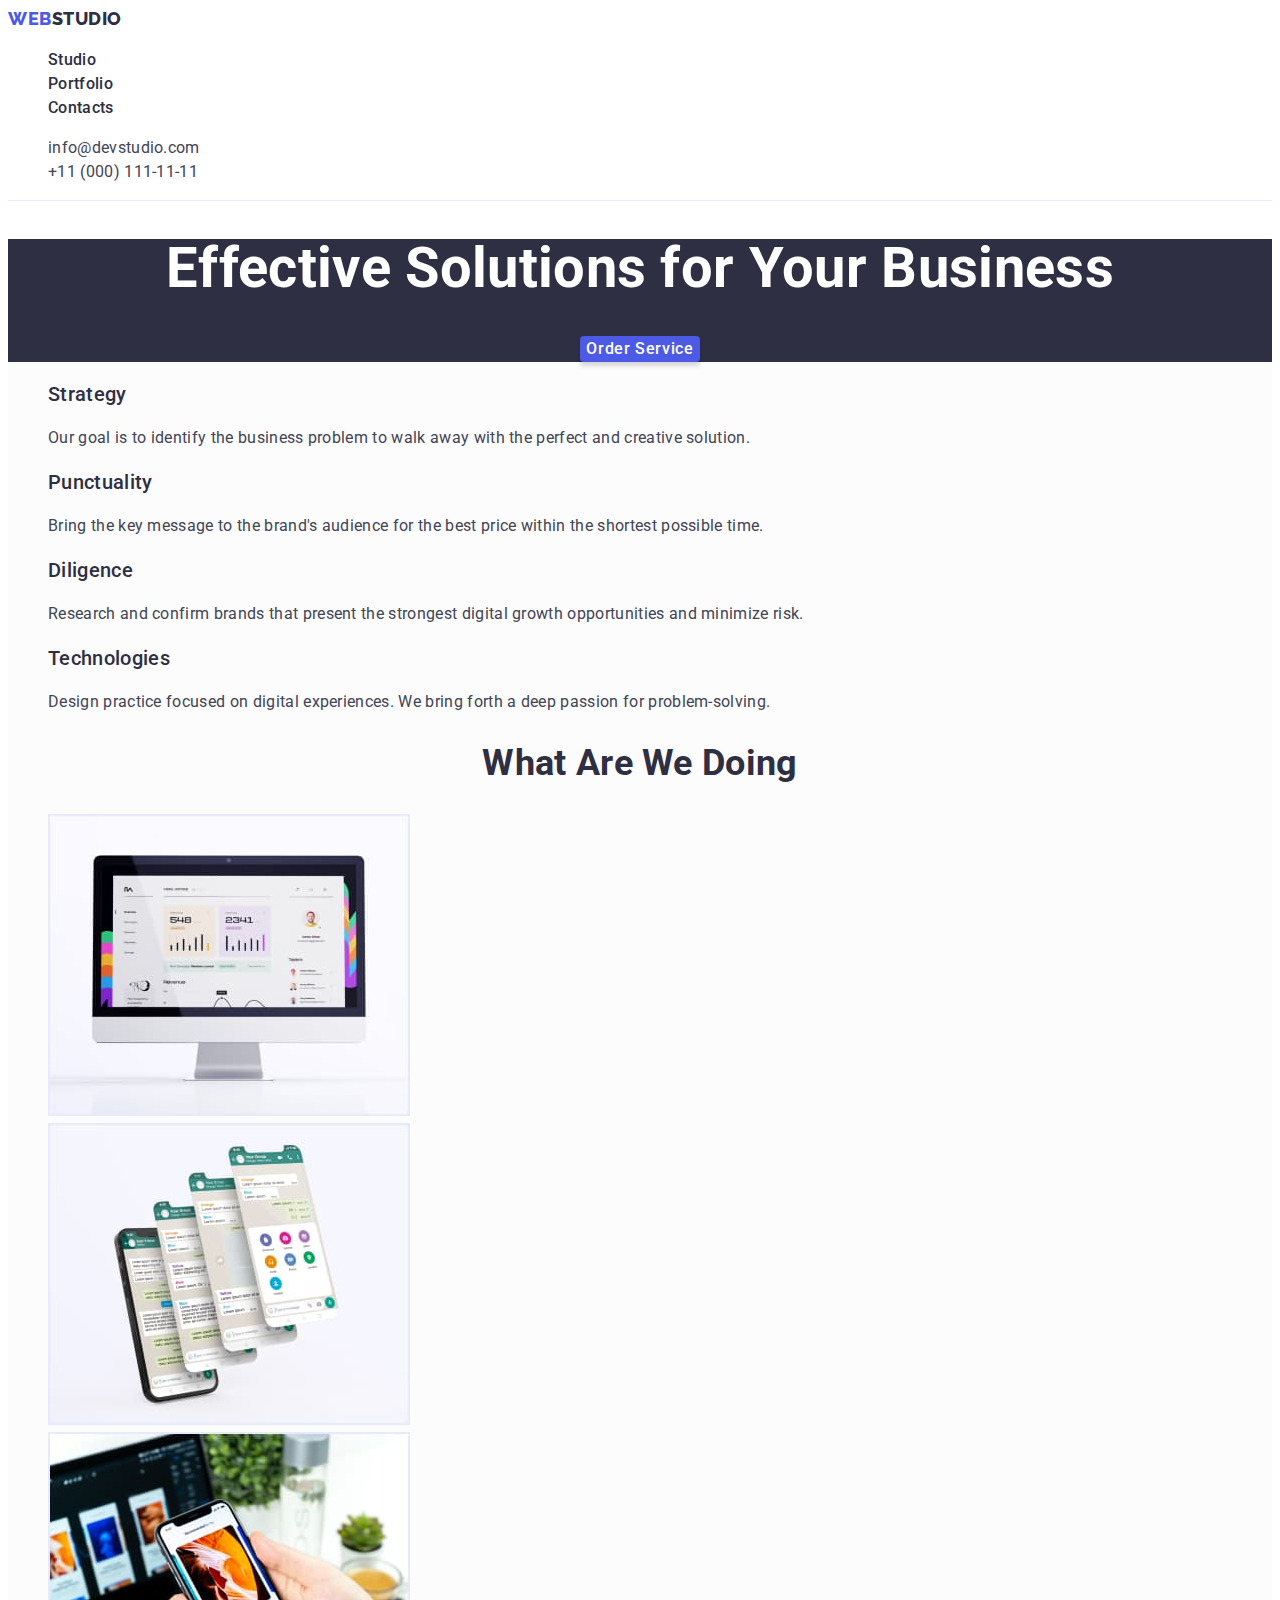
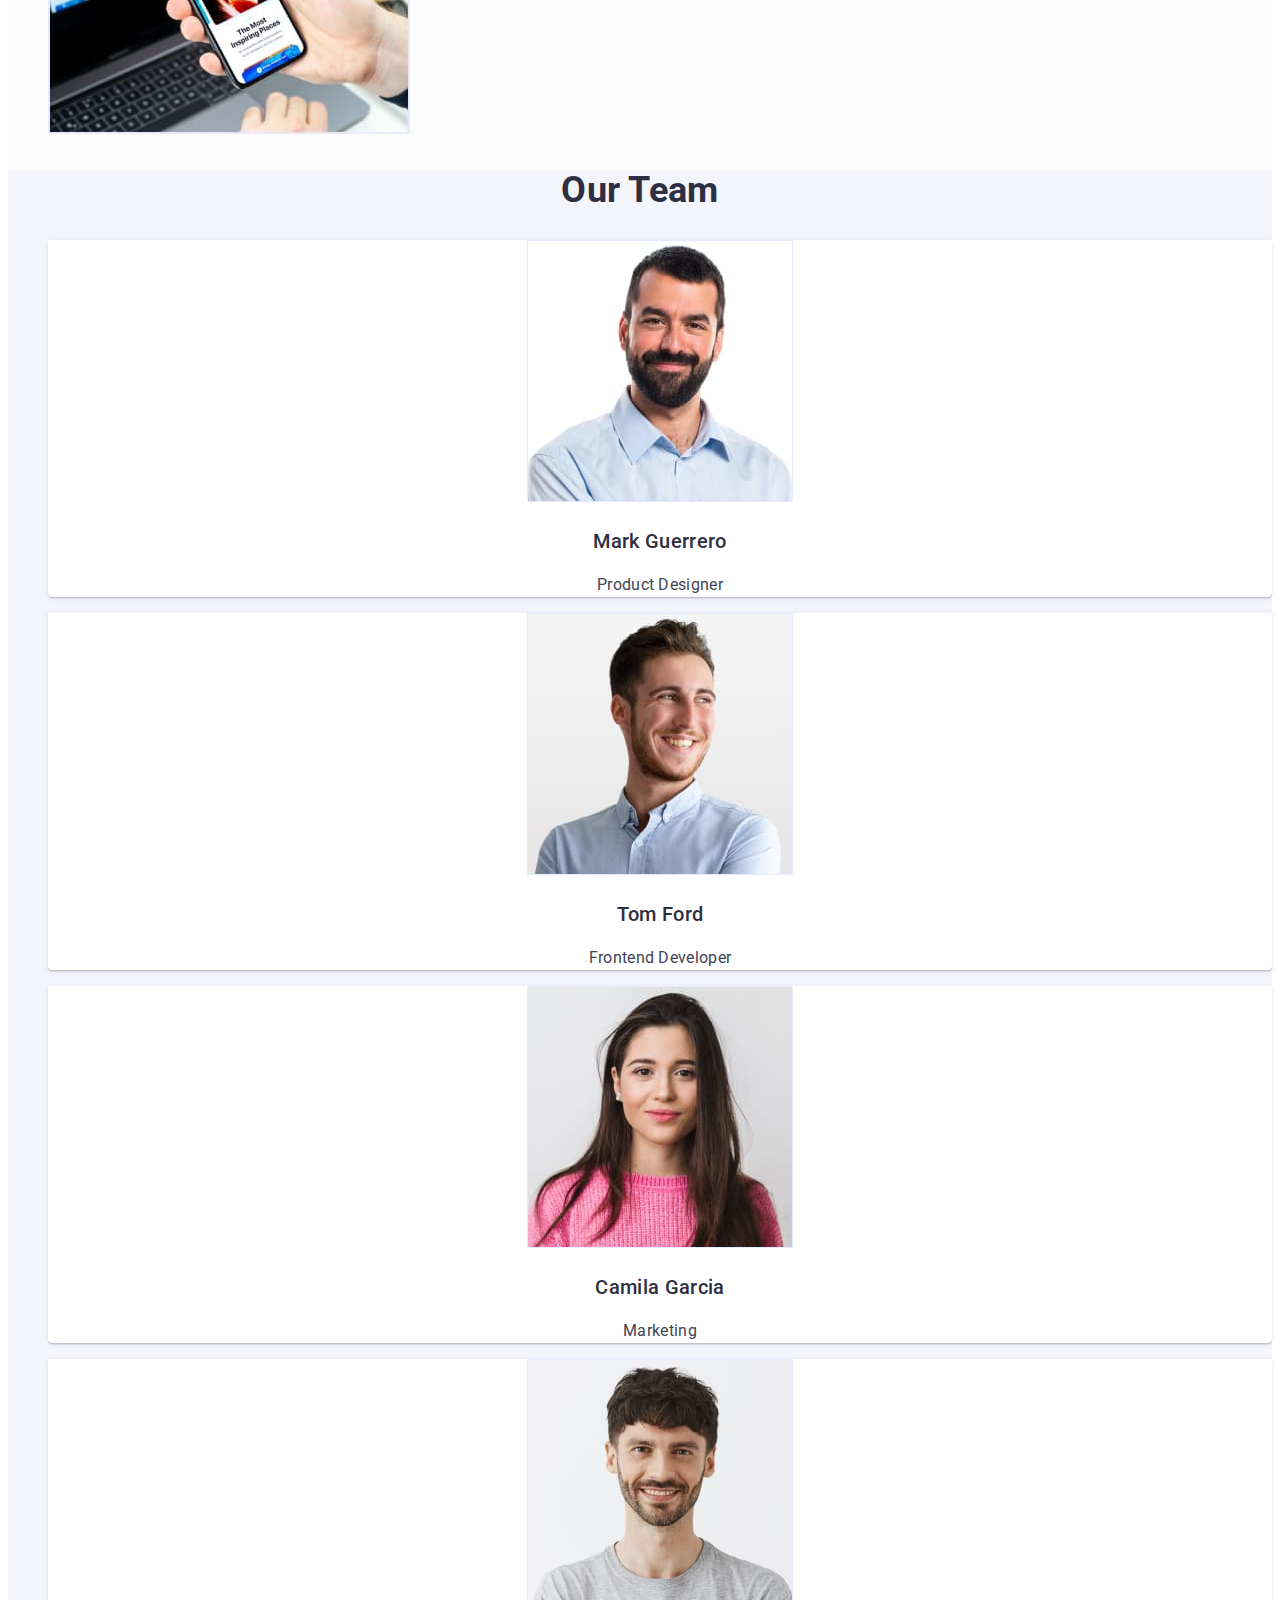
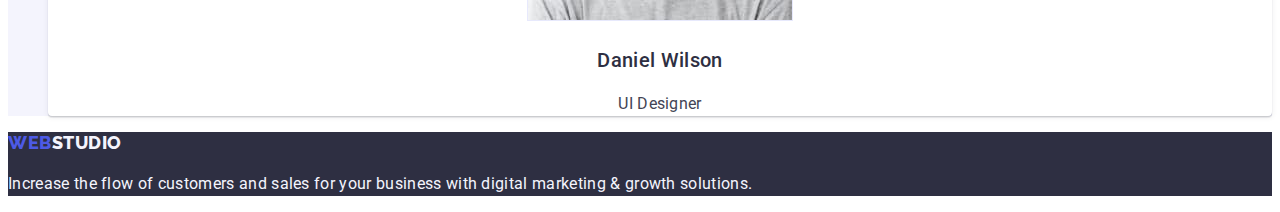
==== index.html @ 69d9c448 "Add "alt" to pictures (Portfolio)" ====
<!DOCTYPE html>
<html lang="en">
  <head>
    <meta charset="UTF-8" />
    <meta http-equiv="X-UA-Compatible" content="IE=edge" />
    <meta name="viewport" content="width=device-width, initial-scale=1.0" />
    <link href="./css/styles.css" rel="stylesheet" type="text/css" />
    <link href="./portfolio.html" rel="next" type="text/html" />
    <link
      href="https://fonts.googleapis.com/css2?family=Raleway:wght@800&family=Roboto:wght@400;500;700;900&display=swap"
      rel="stylesheet"
    />
    <title>Студія</title>
  </head>
  <body>
    <header>
      <nav>
        <a class="logo-name" href="./index.html"
          >Web<span class="logo-dark-color1">Studio</span></a
        >
        <ul>
          <li>
            <a class="link-pages" href="./index.html">Studio</a>
          </li>
          <li>
            <a class="link-pages" target="_blank" href="./portfolio.html"
              >Portfolio</a
            >
          </li>
          <li>
            <a class="link-pages" href="./index.html">Contacts</a>
          </li>
        </ul>
      </nav>
      <address>
        <ul>
          <li>
            <a class="link-address" href="mailto:info@devstudio.com"
              >info@devstudio.com</a
            >
          </li>
          <li>
            <a class="link-address" href="tel:+110001111111"
              >+11 (000) 111-11-11</a
            >
          </li>
        </ul>
      </address>
    </header>
    <main>
      <section class="section-1">
        <h1 class="title-first">Effective Solutions for Your Business</h1>
        <button class="button order-service" type="button">
          Order Service
        </button>
      </section>
      <section>
        <h2 hidden>Advantages</h2>
        <ul>
          <li>
            <h3>Strategy</h3>
            <p>
              Our goal is to identify the business problem to walk away with the
              perfect and creative solution.
            </p>
          </li>
          <li>
            <h3>Punctuality</h3>
            <p>
              Bring the key message to the brand's audience for the best price
              within the shortest possible time.
            </p>
          </li>
          <li>
            <h3>Diligence</h3>
            <p>
              Research and confirm brands that present the strongest digital
              growth opportunities and minimize risk.
            </p>
          </li>
          <li>
            <h3>Technologies</h3>
            <p>
              Design practice focused on digital experiences. We bring forth a
              deep passion for problem-solving.
            </p>
          </li>
        </ul>
      </section>
      <section>
        <h2>What are we doing</h2>
        <ul>
          <li>
            <img
              src="./images/proposal1.jpg"
              alt="A website with graphs is open on the monitor"
              width="360"
              height="300"
            />
          </li>
          <li>
            <img
              src="./images/proposal2.jpg"
              alt="Four screens of phones with chat correspondence"
              width="360"
              height="300"
            />
          </li>
          <li>
            <img
              src="./images/proposal3.jpg"
              alt="A phone with an open application and a laptop with an open website"
              width="360"
              height="300"
            />
          </li>
        </ul>
      </section>
      <section class="team">
        <h2>Our team</h2>
        <ul>
          <li class="team-cards">
            <img
              src="./images/team1.jpg"
              alt="Mark Guerrero"
              width="264"
              height="260"
            />
            <h3>Mark Guerrero</h3>
            <p>Product Designer</p>
          </li>
          <li class="team-cards">
            <img
              src="./images/team2.jpg"
              alt="Tom Ford"
              width="264"
              height="260"
            />
            <h3>Tom Ford</h3>
            <p>Frontend Developer</p>
          </li>
          <li class="team-cards">
            <img
              src="./images/team3.jpg"
              alt="Camila Garcia"
              width="264"
              height="260"
            />
            <h3>Camila Garcia</h3>
            <p>Marketing</p>
          </li>
          <li class="team-cards">
            <img
              src="./images/team4.jpg"
              alt="Daniel Wilson"
              width="264"
              height="260"
            />
            <h3>Daniel Wilson</h3>
            <p>UI Designer</p>
          </li>
        </ul>
      </section>
    </main>
    <footer>
      <a class="logo-name" href="./index.html"
        >Web<span class="logo-dark-color2">Studio</span></a
      >
      <p>
        Increase the flow of customers and sales for your business with digital
        marketing & growth solutions.
      </p>
    </footer>
  </body>
</html>
---- css/styles.css ----
:root {
  --primary-dark-color: #434455;
  --secondary-dark-color: #2e2f42;
  --primary-white-color: #ffffff;
  --border-light-color: #e7e9fc;
  --bg-color1: #fcfcfc;
  --bg-color2: #f4f4fd;
  --active-link-color: #404bbf;
  --blue-color: #4d5ae5;
}

body {
  font-family: "Roboto", sans-serif;
  font-weight: 400;
  color: var(--primary-dark-color);
  font-size: 16px;
  line-height: 150%;
  letter-spacing: 0.02em;
}

/* styles for HEADER */

header {
  background-color: var(--primary-white-color);
  border-bottom: 1px solid var(--border-light-color);
}

.logo-name {
  color: var(--blue-color);
  font-family: "Raleway", sans-serif;
  font-weight: 800;
  font-size: 18px;
  line-height: 117%;
  letter-spacing: 0.03em;
  text-transform: uppercase;
  text-decoration: none;
}

.logo-dark-color1 {
  color: var(--secondary-dark-color);
}

li {
  list-style: none;
  font-style: normal;
}

.link-pages,
.link-pages:active {
  color: var(--secondary-dark-color);
  font-weight: 500;
  text-decoration: none;
}

.link-pages:hover,
.link-pages:focus {
  color: var(--active-link-color);
  text-decoration: underline var(--active-link-color) 4px;
}

.link-address {
  color: var(--primary-dark-color);
  text-decoration: none;
}

.link-address:hover,
.link-address:focus {
  color: var(--active-link-color);
}

/* styles for content of MAIN PAGE */

main {
  background-color: var(--bg-color1);
}

.section-1 {
  background-color: var(--secondary-dark-color);
  text-align: center;
}

.title-first {
  color: var(--primary-white-color);
  font-weight: 700;
  font-size: 56px;
  line-height: 107%;
}

.button {
  font-family: "Roboto", sans-serif;
  font-weight: 400;
  font-size: 16px;
  line-height: 150%;
  font-weight: 500;
  letter-spacing: 0.04em;
  text-align: center;
  border-radius: 4px;
}

.button.order-service {
  border: none;
  color: var(--primary-white-color);
  background-color: var(--blue-color);
  box-shadow: 0px 4px 4px rgba(0, 0, 0, 0.15);
}

.button.order-service:hover,
.button.order-service:focus,
.button.filter:hover,
.button.filter:focus {
  cursor: pointer;
  background-color: var(--active-link-color);
}

h2 {
  color: var(--secondary-dark-color);
  font-weight: 700;
  font-size: 36px;
  line-height: 111%;
  text-align: center;
  text-transform: capitalize;
}

h3 {
  font-weight: 500;
  font-size: 20px;
  line-height: 120%;
  color: var(--secondary-dark-color);
}

img {
  border: 1px solid var(--border-light-color);
}

.team {
  background-color: var(--bg-color2);
}

.team-cards {
  background-color: var(--primary-white-color);
  text-align: center;
  border-radius: 0px 0px 4px 4px;
  box-shadow: 0px 1px 6px rgba(46, 47, 66, 0.08),
    0px 1px 1px rgba(46, 47, 66, 0.16), 0px 2px 1px rgba(46, 47, 66, 0.08);
}

/* styles for FOOTER */

footer {
  background-color: var(--secondary-dark-color);
  color: var(--bg-color2);
}

.logo-dark-color2 {
  color: var(--bg-color2);
}

/* styles for content of PORTFOLIO */

.filter {
  color: var(--blue-color);
  background-color: var(--bg-color2);
  border: 1px solid var(--border-light-color);
}

.filter:hover,
.filter:focus {
  color: var(--primary-white-color);
  box-shadow: 0px 3px 1px rgba(0, 0, 0, 0.1), 0px 2px 1px rgba(0, 0, 0, 0.08),
    0px 2px 2px rgba(0, 0, 0, 0.12);
}

.work-example {
  border: 1px solid var(--border-light-color);
}

.pictures {
  border: none;
}
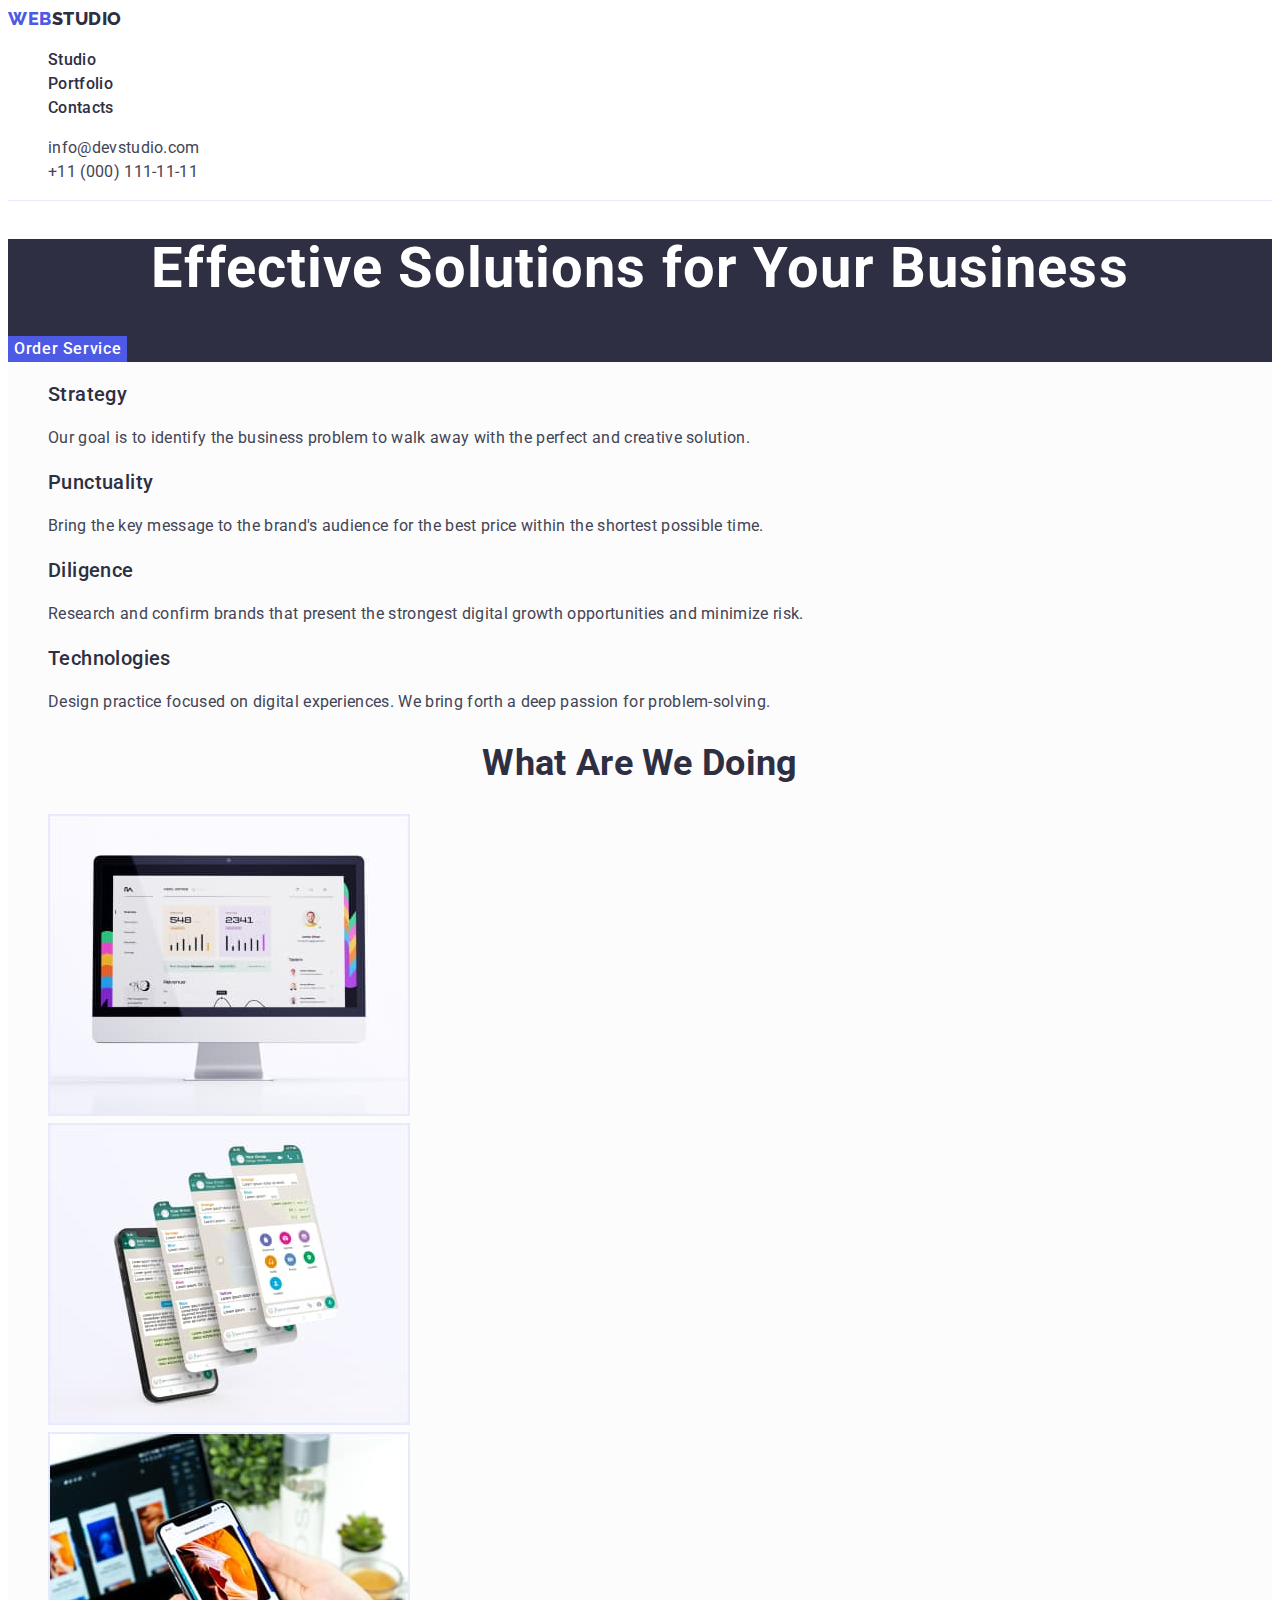
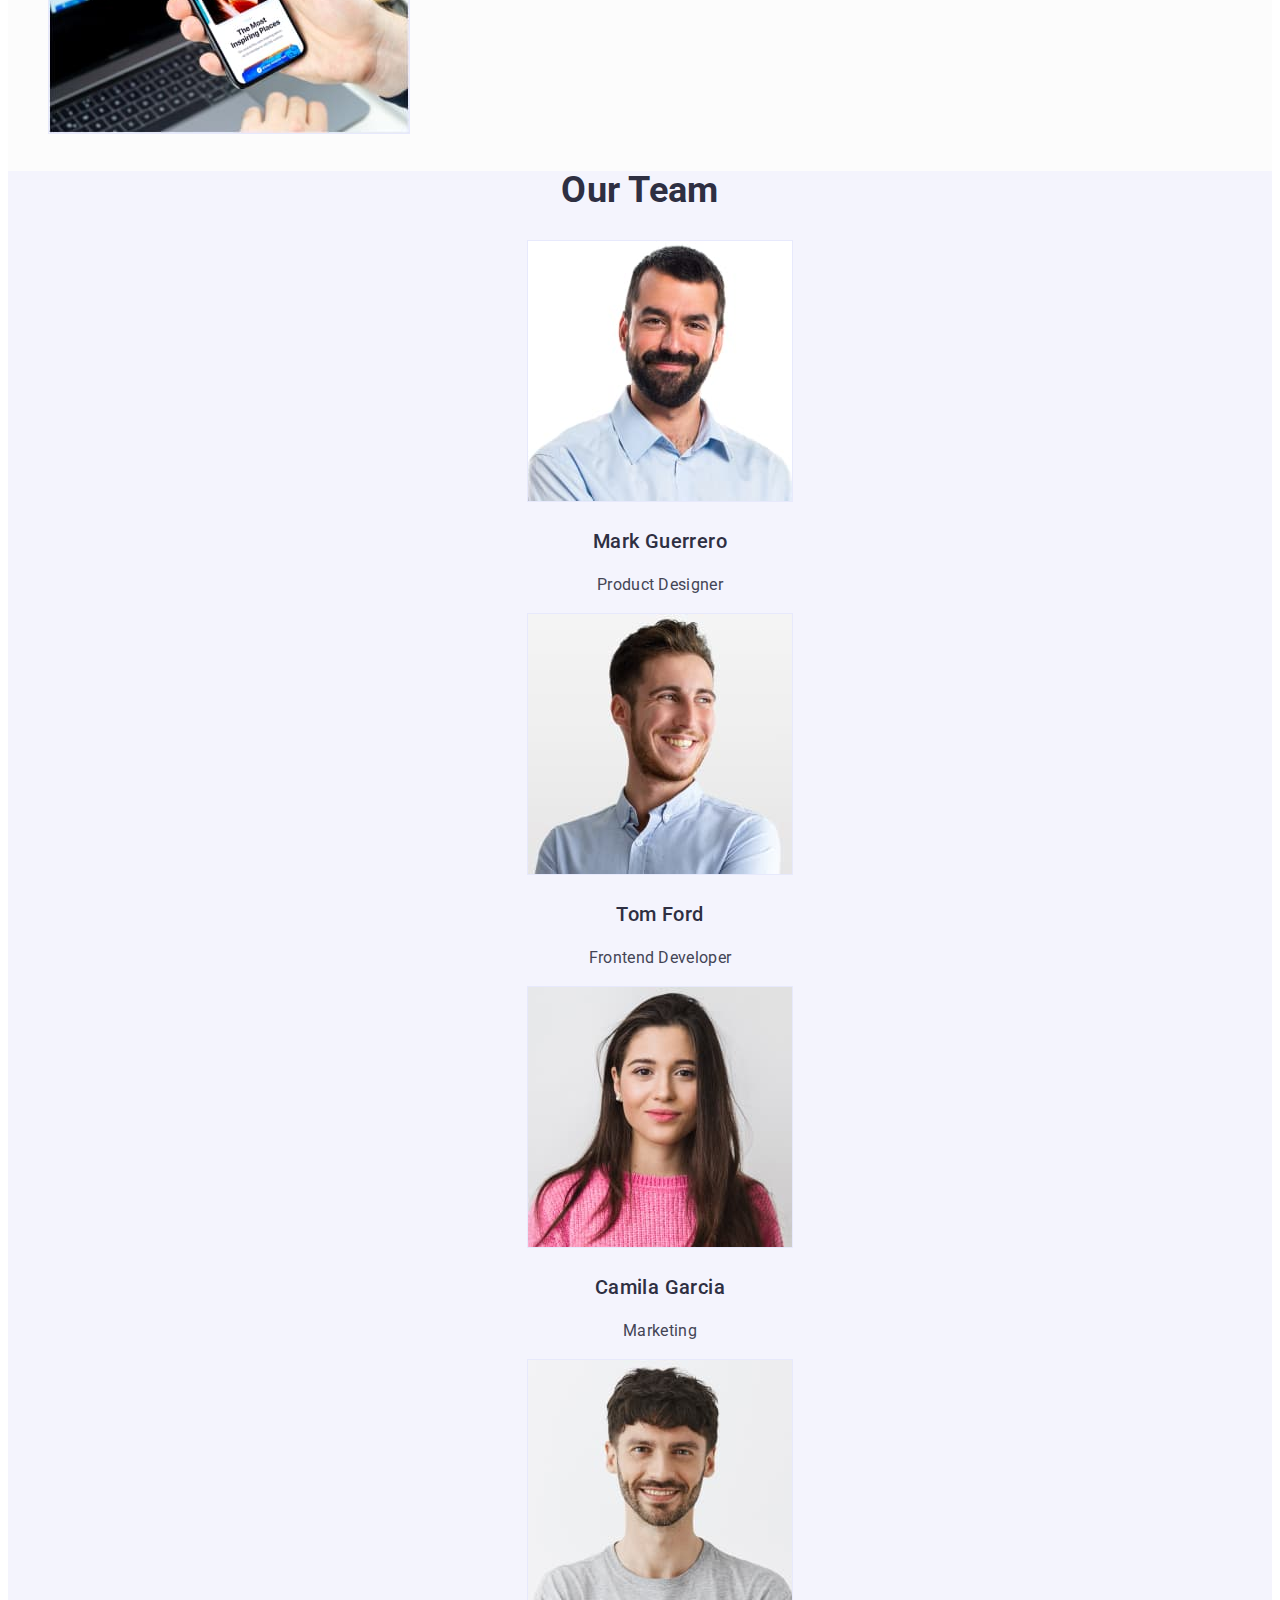
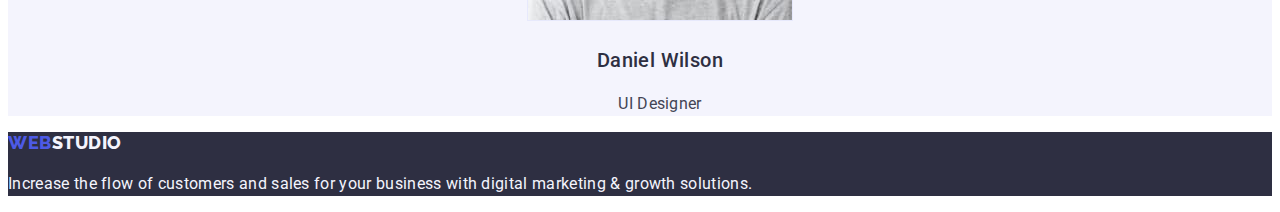
==== commit db2af1ce: "correct errors 1" ====
--- a/index.html
+++ b/index.html
@@ -10,30 +10,31 @@
       href="https://fonts.googleapis.com/css2?family=Raleway:wght@800&family=Roboto:wght@400;500;700;900&display=swap"
       rel="stylesheet"
     />
+    <!-- До сайту підключені Google шрифти використовуючи посилання https://fonts.googleapis.com -->
     <title>Студія</title>
   </head>
   <body>
     <header>
       <nav>
-        <a class="logo-name" href="./index.html"
-          >Web<span class="logo-dark-color1">Studio</span></a
+        <a class="logo link" href="./index.html"
+          >Web<span class="logo-color1">Studio</span></a
         >
-        <ul>
+        <ul class="list">
           <li>
-            <a class="link-pages" href="./index.html">Studio</a>
+            <a class="link" href="./index.html">Studio</a>
           </li>
           <li>
-            <a class="link-pages" target="_blank" href="./portfolio.html"
+            <a class="link" target="_blank" href="./portfolio.html"
               >Portfolio</a
             >
           </li>
           <li>
-            <a class="link-pages" href="./index.html">Contacts</a>
+            <a class="link" href="./index.html">Contacts</a>
           </li>
         </ul>
       </nav>
-      <address>
-        <ul>
+      <address class="contacts">
+        <ul class="list">
           <li>
             <a class="link-address" href="mailto:info@devstudio.com"
               >info@devstudio.com</a
@@ -47,7 +48,7 @@
         </ul>
       </address>
     </header>
-    <main>
+    <main class="main-block">
       <section class="section-1">
         <h1 class="title-first">Effective Solutions for Your Business</h1>
         <button class="button order-service" type="button">
@@ -55,8 +56,8 @@
         </button>
       </section>
       <section>
-        <h2 hidden>Advantages</h2>
-        <ul>
+        <h2 class="title-2" hidden>Advantages</h2>
+        <ul class="list">
           <li>
             <h3>Strategy</h3>
             <p>
@@ -88,8 +89,8 @@
         </ul>
       </section>
       <section>
-        <h2>What are we doing</h2>
-        <ul>
+        <h2 class="title-2">What are we doing</h2>
+        <ul class="list">
           <li>
             <img
               src="./images/proposal1.jpg"
@@ -117,8 +118,8 @@
         </ul>
       </section>
       <section class="team">
-        <h2>Our team</h2>
-        <ul>
+        <h2 class="title-2">Our team</h2>
+        <ul class="list">
           <li class="team-cards">
             <img
               src="./images/team1.jpg"
@@ -163,8 +164,8 @@
       </section>
     </main>
     <footer>
-      <a class="logo-name" href="./index.html"
-        >Web<span class="logo-dark-color2">Studio</span></a
+      <a class="logo link" href="./index.html"
+        >Web<span class="logo-color2">Studio</span></a
       >
       <p>
         Increase the flow of customers and sales for your business with digital
--- a/css/styles.css
+++ b/css/styles.css
@@ -13,6 +13,7 @@
   font-family: "Roboto", sans-serif;
   font-weight: 400;
   color: var(--primary-dark-color);
+  background-color: var(--primary-white-color);
   font-size: 16px;
   line-height: 150%;
   letter-spacing: 0.02em;
@@ -21,11 +22,10 @@
 /* styles for HEADER */
 
 header {
-  background-color: var(--primary-white-color);
   border-bottom: 1px solid var(--border-light-color);
 }
 
-.logo-name {
+.logo {
   color: var(--blue-color);
   font-family: "Raleway", sans-serif;
   font-weight: 800;
@@ -33,29 +33,42 @@
   line-height: 117%;
   letter-spacing: 0.03em;
   text-transform: uppercase;
+}
+
+.link,
+.work-example.link {
   text-decoration: none;
 }
 
-.logo-dark-color1 {
+.logo-color1 {
   color: var(--secondary-dark-color);
 }
 
-li {
+.list {
   list-style: none;
+}
+
+.list .link {
+  color: var(--secondary-dark-color);
+  font-weight: 500;
+  font-size: 16px;
+  line-height: 1.5;
+  letter-spacing: 0.02em;
+}
+
+.list .link:hover,
+.list .link:focus {
+  color: var(--active-link-color);
+  text-decoration: underline var(--active-link-color) 4px;
+}
+
+.contacts {
   font-style: normal;
 }
 
-.link-pages,
-.link-pages:active {
-  color: var(--secondary-dark-color);
-  font-weight: 500;
-  text-decoration: none;
-}
-
-.link-pages:hover,
-.link-pages:focus {
+.contacts:hover,
+.contacts:focus {
   color: var(--active-link-color);
-  text-decoration: underline var(--active-link-color) 4px;
 }
 
 .link-address {
@@ -70,13 +83,12 @@
 
 /* styles for content of MAIN PAGE */
 
-main {
+.main-block {
   background-color: var(--bg-color1);
 }
 
 .section-1 {
   background-color: var(--secondary-dark-color);
-  text-align: center;
 }
 
 .title-first {
@@ -84,6 +96,8 @@
   font-weight: 700;
   font-size: 56px;
   line-height: 107%;
+  letter-spacing: 0.02em;
+  text-align: center;
 }
 
 .button {
@@ -94,14 +108,12 @@
   font-weight: 500;
   letter-spacing: 0.04em;
   text-align: center;
-  border-radius: 4px;
 }
 
 .button.order-service {
   border: none;
   color: var(--primary-white-color);
   background-color: var(--blue-color);
-  box-shadow: 0px 4px 4px rgba(0, 0, 0, 0.15);
 }
 
 .button.order-service:hover,
@@ -112,7 +124,7 @@
   background-color: var(--active-link-color);
 }
 
-h2 {
+.title-2 {
   color: var(--secondary-dark-color);
   font-weight: 700;
   font-size: 36px;
@@ -121,11 +133,13 @@
   text-transform: capitalize;
 }
 
-h3 {
+h3,
+.portfolio {
   font-weight: 500;
   font-size: 20px;
   line-height: 120%;
   color: var(--secondary-dark-color);
+  letter-spacing: 0.02em;
 }
 
 img {
@@ -137,11 +151,7 @@
 }
 
 .team-cards {
-  background-color: var(--primary-white-color);
   text-align: center;
-  border-radius: 0px 0px 4px 4px;
-  box-shadow: 0px 1px 6px rgba(46, 47, 66, 0.08),
-    0px 1px 1px rgba(46, 47, 66, 0.16), 0px 2px 1px rgba(46, 47, 66, 0.08);
 }
 
 /* styles for FOOTER */
@@ -151,7 +161,7 @@
   color: var(--bg-color2);
 }
 
-.logo-dark-color2 {
+.logo-color2 {
   color: var(--bg-color2);
 }
 
@@ -166,14 +176,22 @@
 .filter:hover,
 .filter:focus {
   color: var(--primary-white-color);
-  box-shadow: 0px 3px 1px rgba(0, 0, 0, 0.1), 0px 2px 1px rgba(0, 0, 0, 0.08),
-    0px 2px 2px rgba(0, 0, 0, 0.12);
 }
 
 .work-example {
   border: 1px solid var(--border-light-color);
 }
 
+.work-example.link:hover,
+.work-example.link:focus {
+  text-decoration: none;
+  color: var(--secondary-dark-color);
+}
+
 .pictures {
   border: none;
 }
+
+.portfolio {
+  text-align: left;
+}
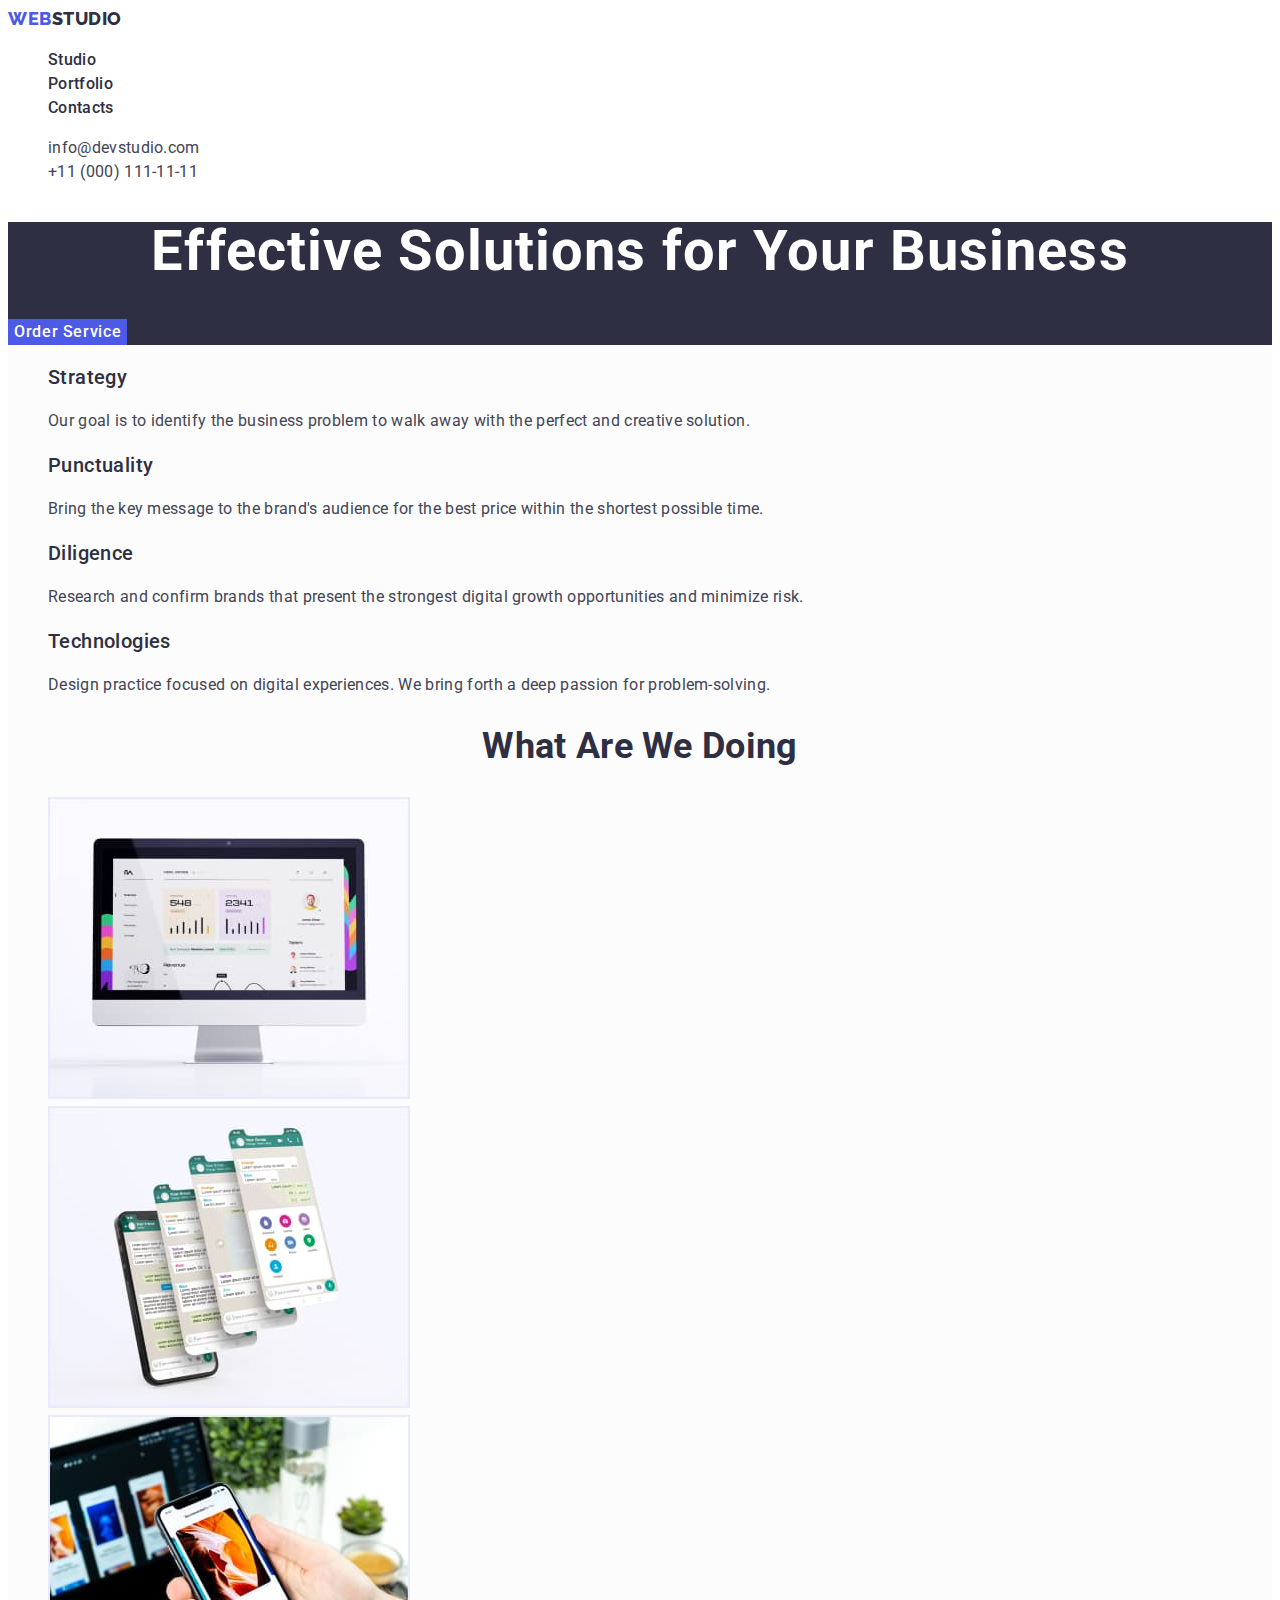
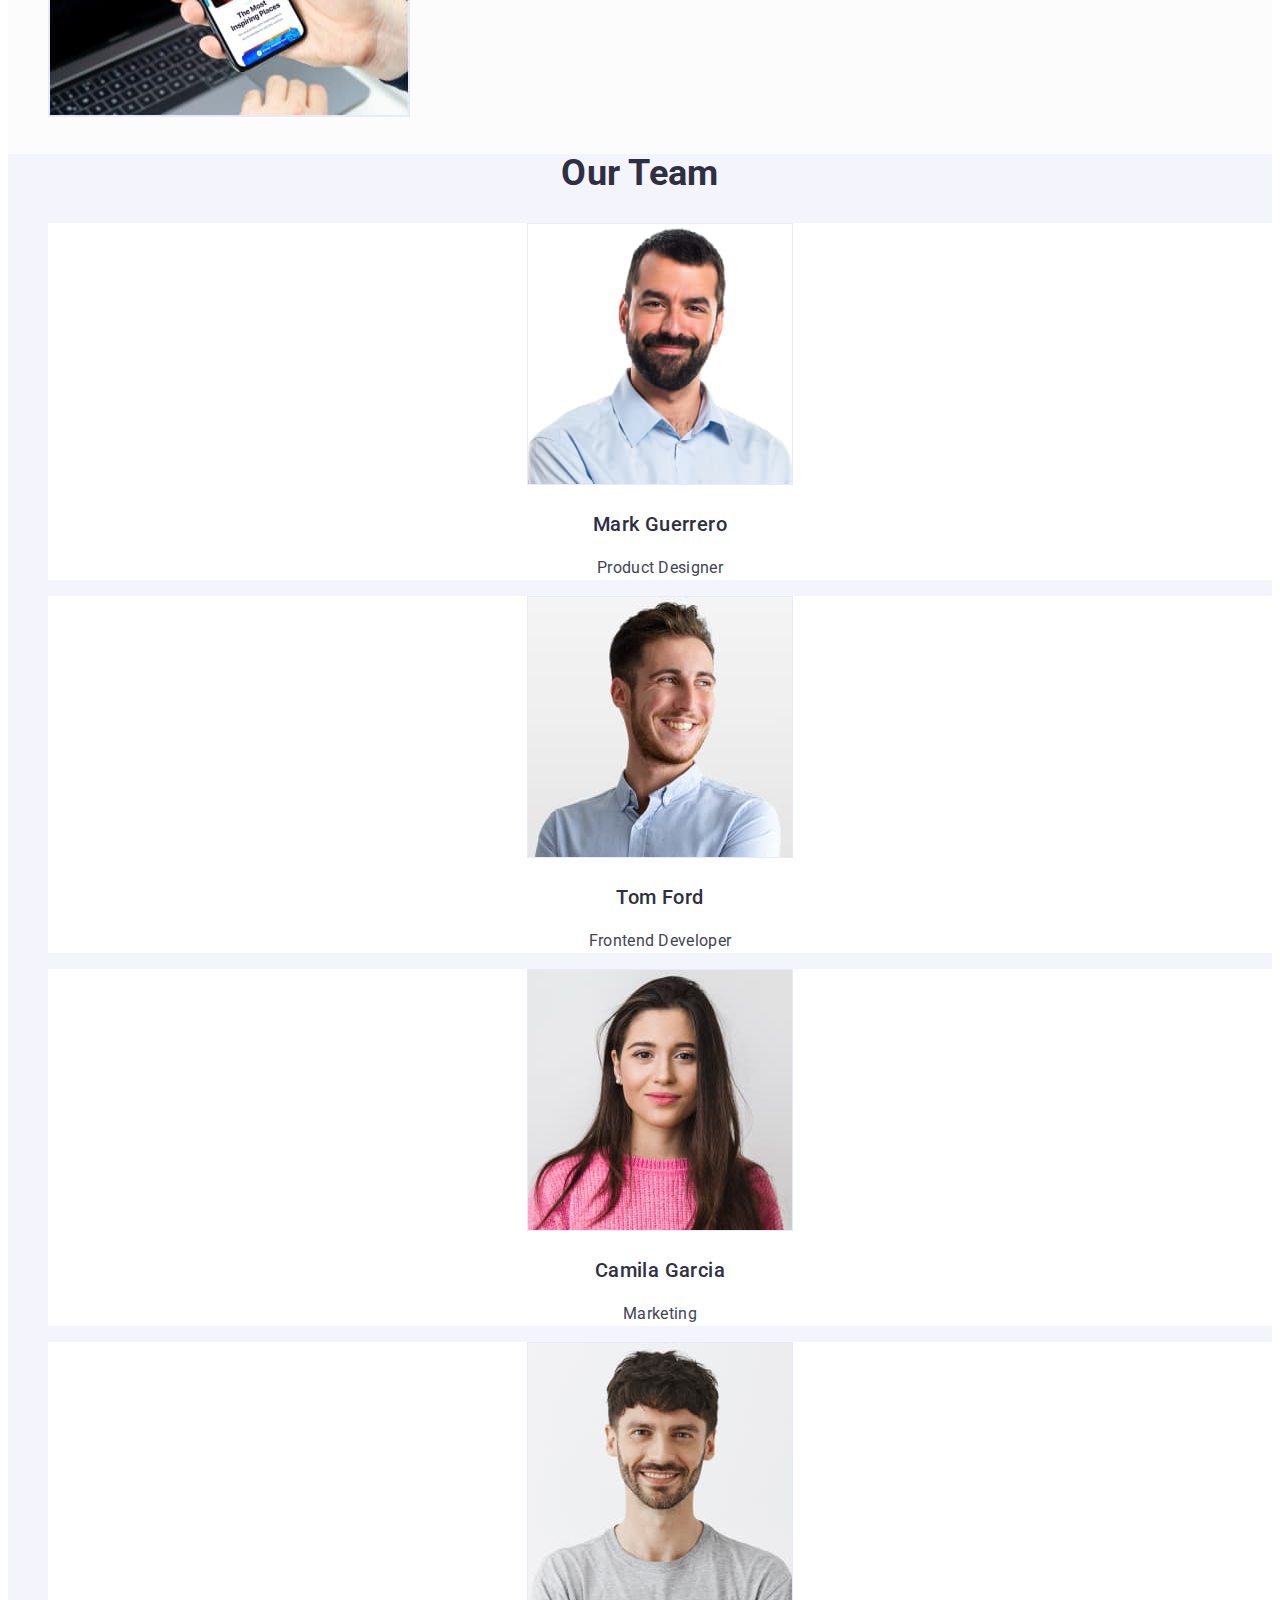
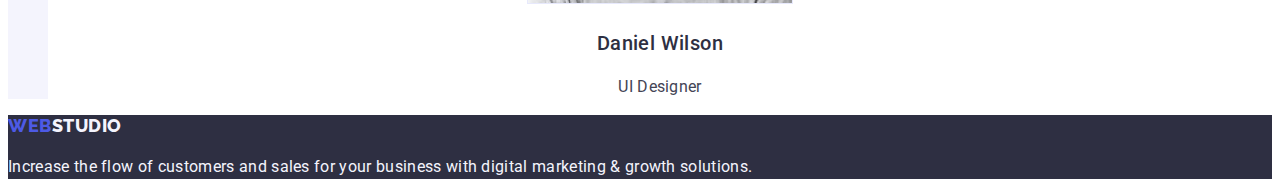
==== commit 898e4998: "Correct errors 2" ====
--- a/index.html
+++ b/index.html
@@ -10,7 +10,8 @@
       href="https://fonts.googleapis.com/css2?family=Raleway:wght@800&family=Roboto:wght@400;500;700;900&display=swap"
       rel="stylesheet"
     />
-    <!-- До сайту підключені Google шрифти використовуючи посилання https://fonts.googleapis.com -->
+    <!-- До сайту підключені Google шрифти використовуючи посилання https://fonts.googleapis.com
+    До сайту підключені Google шрифти використовуючи посилання https://fonts.gstatic.com -->
     <title>Студія</title>
   </head>
   <body>
@@ -21,33 +22,35 @@
         >
         <ul class="list">
           <li>
-            <a class="link" href="./index.html">Studio</a>
+            <a class="navigation link" href="./index.html">Studio</a>
           </li>
           <li>
-            <a class="link" target="_blank" href="./portfolio.html"
+            <a class="navigation link" target="_blank" href="./portfolio.html"
               >Portfolio</a
             >
           </li>
           <li>
-            <a class="link" href="./index.html">Contacts</a>
+            <!-- значення href видалила -->
+            <a class="navigation link" href="">Contacts</a>
           </li>
         </ul>
       </nav>
       <address class="contacts">
         <ul class="list">
           <li>
-            <a class="link-address" href="mailto:info@devstudio.com"
+            <a class="address link" href="mailto:info@devstudio.com"
               >info@devstudio.com</a
             >
           </li>
           <li>
-            <a class="link-address" href="tel:+110001111111"
+            <a class="address link" href="tel:+110001111111"
               >+11 (000) 111-11-11</a
             >
           </li>
         </ul>
       </address>
     </header>
+
     <main class="main-block">
       <section class="section-1">
         <h1 class="title-first">Effective Solutions for Your Business</h1>
@@ -59,29 +62,29 @@
         <h2 class="title-2" hidden>Advantages</h2>
         <ul class="list">
           <li>
-            <h3>Strategy</h3>
-            <p>
+            <h3 class="title-3">Strategy</h3>
+            <p class="text">
               Our goal is to identify the business problem to walk away with the
               perfect and creative solution.
             </p>
           </li>
           <li>
-            <h3>Punctuality</h3>
-            <p>
+            <h3 class="title-3">Punctuality</h3>
+            <p class="text">
               Bring the key message to the brand's audience for the best price
               within the shortest possible time.
             </p>
           </li>
           <li>
-            <h3>Diligence</h3>
-            <p>
+            <h3 class="title-3">Diligence</h3>
+            <p class="text">
               Research and confirm brands that present the strongest digital
               growth opportunities and minimize risk.
             </p>
           </li>
           <li>
-            <h3>Technologies</h3>
-            <p>
+            <h3 class="title-3">Technologies</h3>
+            <p class="text">
               Design practice focused on digital experiences. We bring forth a
               deep passion for problem-solving.
             </p>
@@ -127,8 +130,8 @@
               width="264"
               height="260"
             />
-            <h3>Mark Guerrero</h3>
-            <p>Product Designer</p>
+            <h3 class="title-3">Mark Guerrero</h3>
+            <p class="text">Product Designer</p>
           </li>
           <li class="team-cards">
             <img
@@ -137,8 +140,8 @@
               width="264"
               height="260"
             />
-            <h3>Tom Ford</h3>
-            <p>Frontend Developer</p>
+            <h3 class="title-3">Tom Ford</h3>
+            <p class="text">Frontend Developer</p>
           </li>
           <li class="team-cards">
             <img
@@ -147,8 +150,8 @@
               width="264"
               height="260"
             />
-            <h3>Camila Garcia</h3>
-            <p>Marketing</p>
+            <h3 class="title-3">Camila Garcia</h3>
+            <p class="text">Marketing</p>
           </li>
           <li class="team-cards">
             <img
@@ -157,17 +160,18 @@
               width="264"
               height="260"
             />
-            <h3>Daniel Wilson</h3>
-            <p>UI Designer</p>
+            <h3 class="title-3">Daniel Wilson</h3>
+            <p class="text">UI Designer</p>
           </li>
         </ul>
       </section>
     </main>
-    <footer>
+
+    <footer class="footer">
       <a class="logo link" href="./index.html"
         >Web<span class="logo-color2">Studio</span></a
       >
-      <p>
+      <p class="text">
         Increase the flow of customers and sales for your business with digital
         marketing & growth solutions.
       </p>
--- a/css/styles.css
+++ b/css/styles.css
@@ -21,10 +21,6 @@
 
 /* styles for HEADER */
 
-header {
-  border-bottom: 1px solid var(--border-light-color);
-}
-
 .logo {
   color: var(--blue-color);
   font-family: "Raleway", sans-serif;
@@ -44,11 +40,14 @@
   color: var(--secondary-dark-color);
 }
 
-.list {
+.list,
+.list .address.link,
+.work-example.link {
+  color: var(--primary-dark-color);
   list-style: none;
 }
 
-.list .link {
+.list .navigation.link {
   color: var(--secondary-dark-color);
   font-weight: 500;
   font-size: 16px;
@@ -56,8 +55,8 @@
   letter-spacing: 0.02em;
 }
 
-.list .link:hover,
-.list .link:focus {
+.list .navigation.link:hover,
+.list .navigation.link:focus {
   color: var(--active-link-color);
   text-decoration: underline var(--active-link-color) 4px;
 }
@@ -66,18 +65,8 @@
   font-style: normal;
 }
 
-.contacts:hover,
-.contacts:focus {
-  color: var(--active-link-color);
-}
-
-.link-address {
-  color: var(--primary-dark-color);
-  text-decoration: none;
-}
-
-.link-address:hover,
-.link-address:focus {
+.list .address.link:hover,
+.list .address.link:focus {
   color: var(--active-link-color);
 }
 
@@ -133,7 +122,7 @@
   text-transform: capitalize;
 }
 
-h3,
+.title-3,
 .portfolio {
   font-weight: 500;
   font-size: 20px;
@@ -151,6 +140,7 @@
 }
 
 .team-cards {
+  background-color: var(--primary-white-color);
   text-align: center;
 }
 
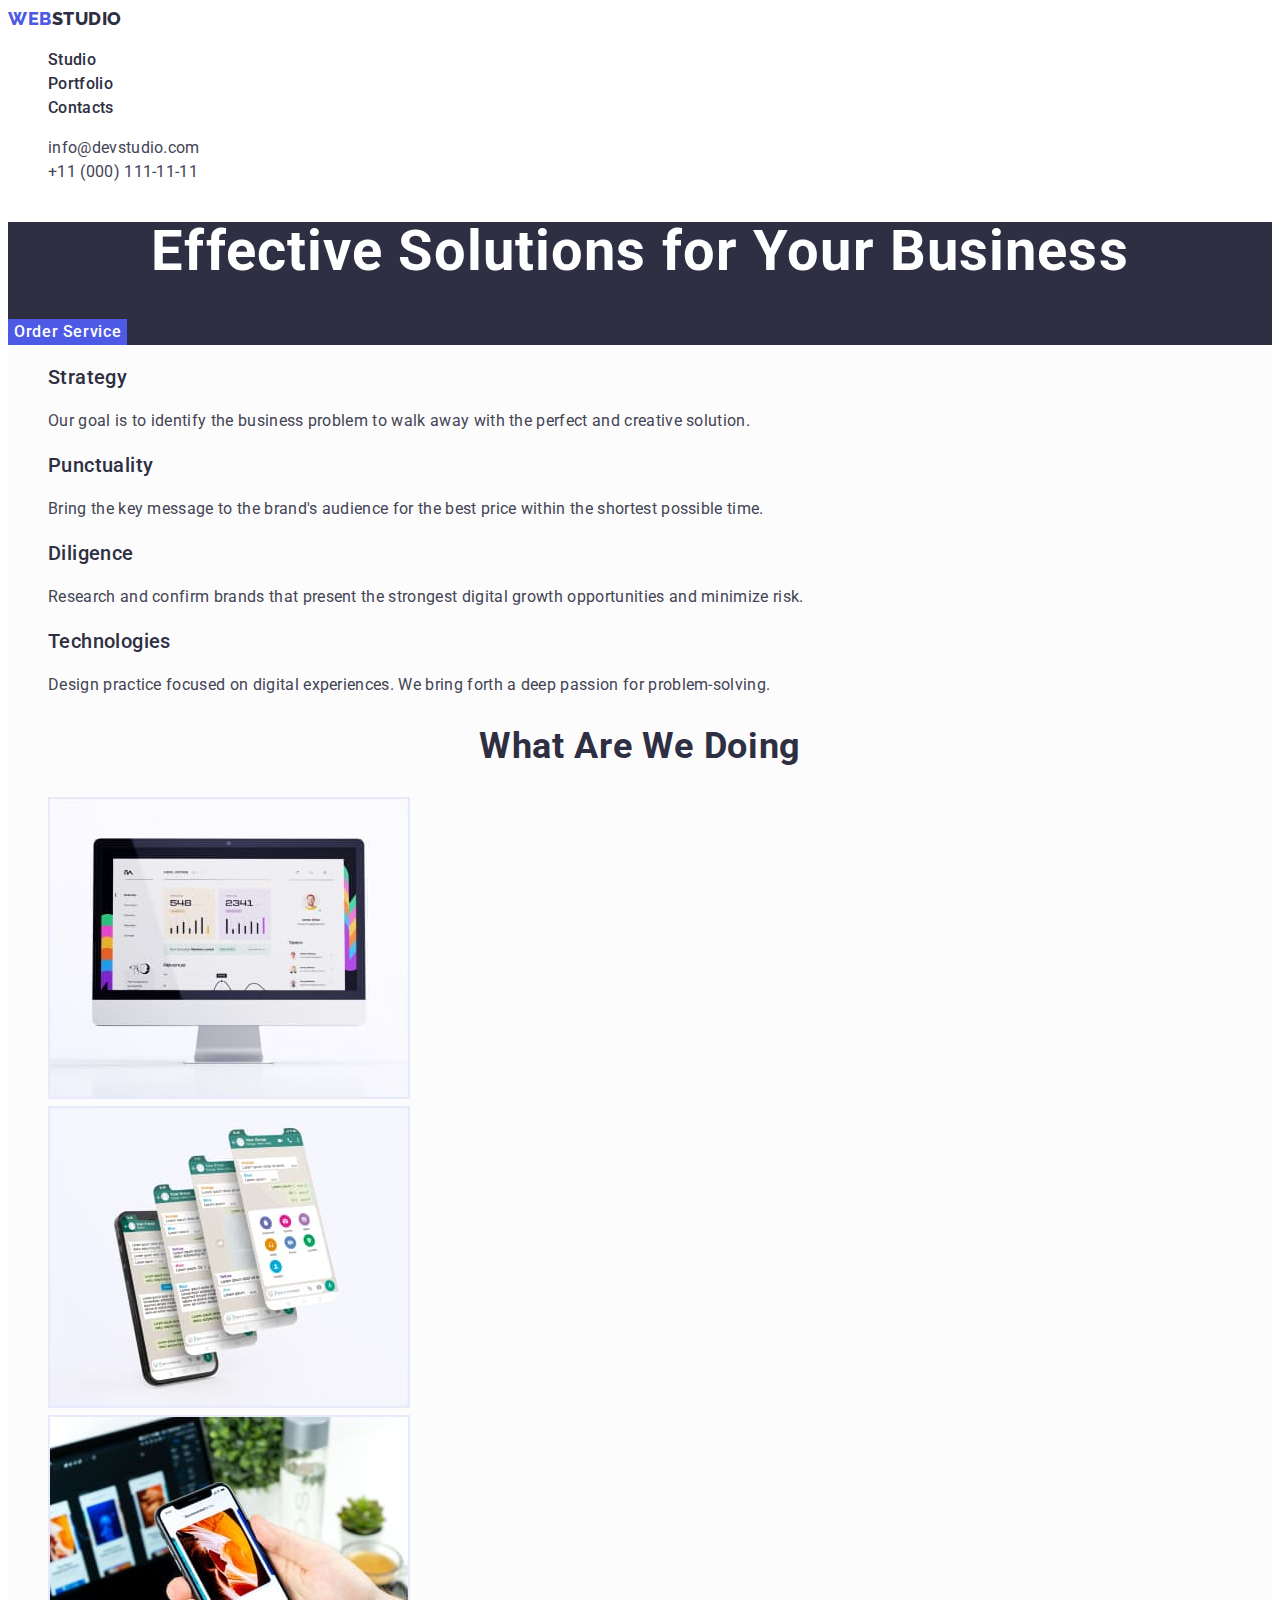
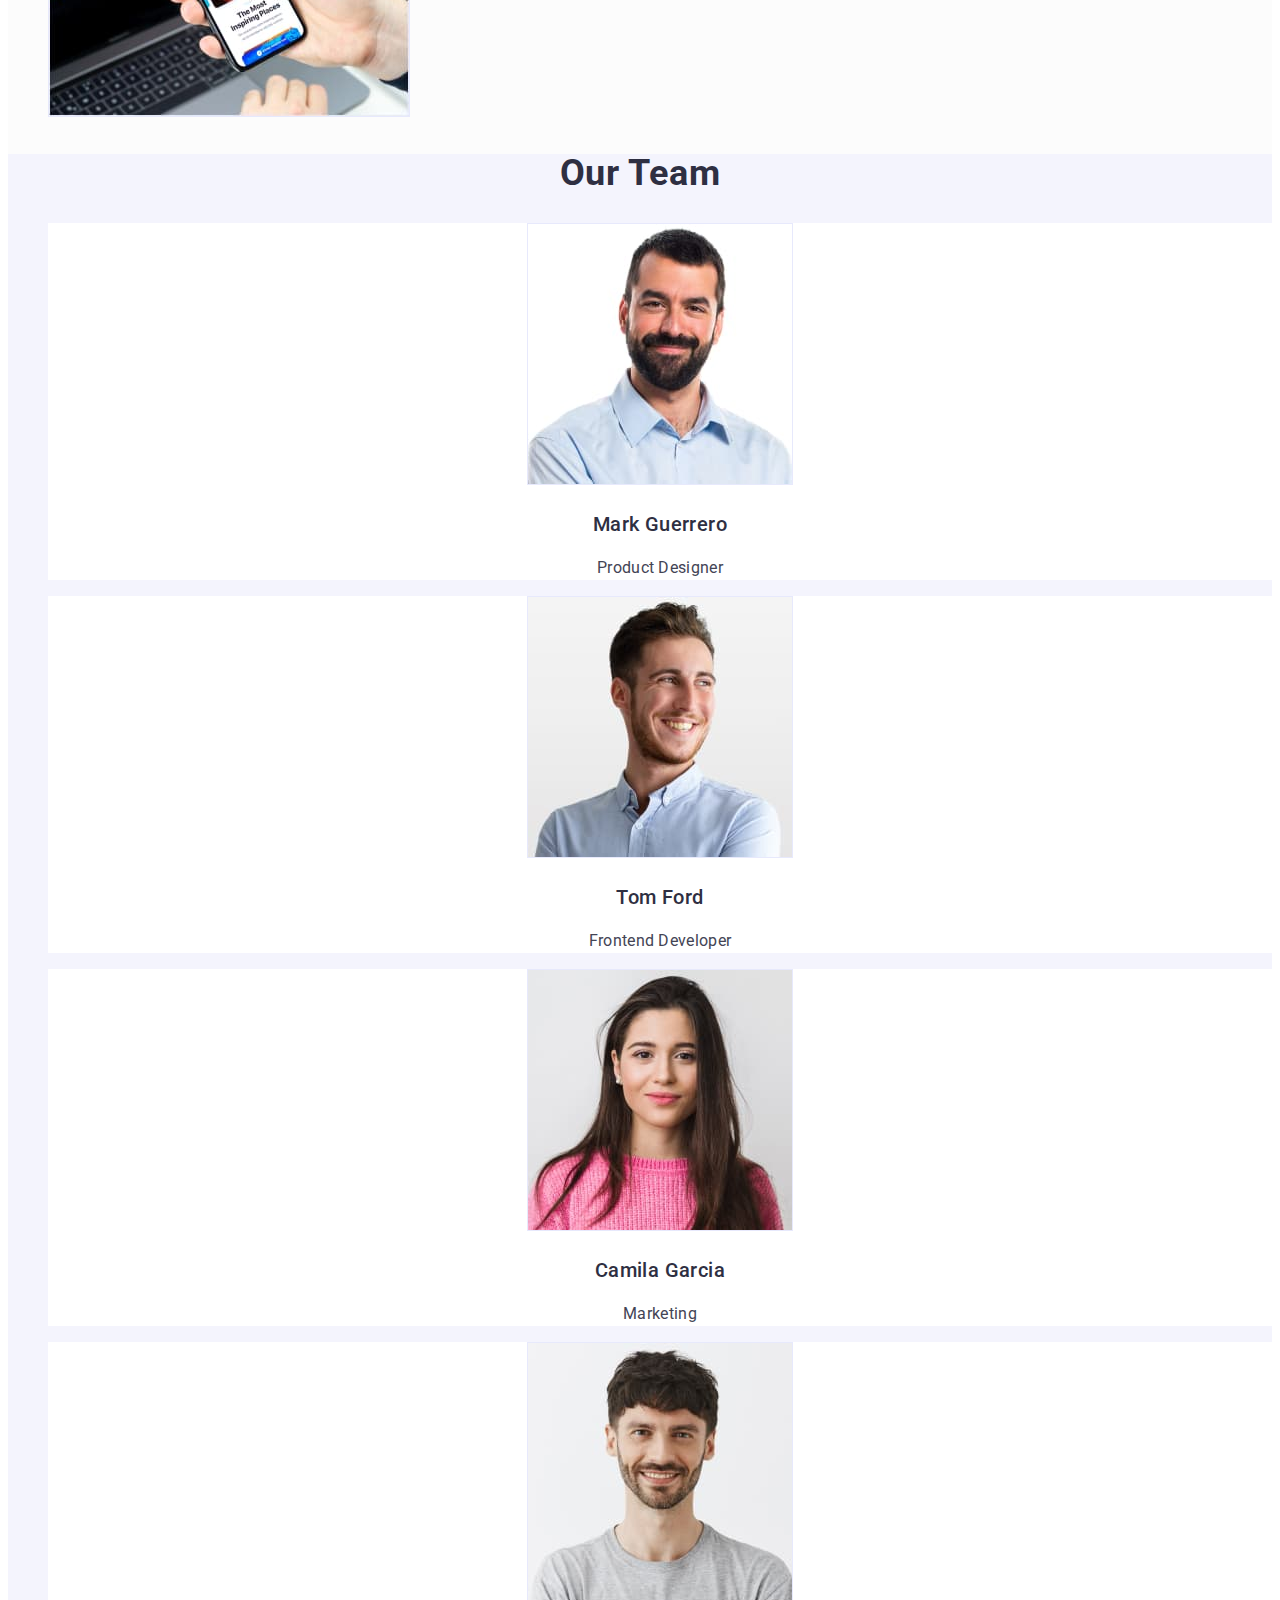
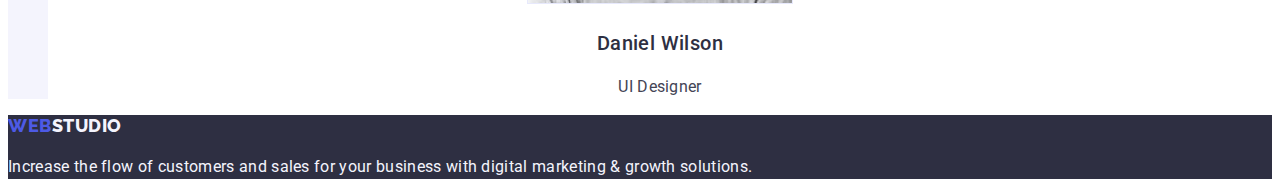
==== commit bb5c010a: "Correct errors 3" ====
--- a/index.html
+++ b/index.html
@@ -58,7 +58,7 @@
           Order Service
         </button>
       </section>
-      <section>
+      <section class="section-2">
         <h2 class="title-2" hidden>Advantages</h2>
         <ul class="list">
           <li>
@@ -91,7 +91,7 @@
           </li>
         </ul>
       </section>
-      <section>
+      <section class="section-3">
         <h2 class="title-2">What are we doing</h2>
         <ul class="list">
           <li>
@@ -120,7 +120,7 @@
           </li>
         </ul>
       </section>
-      <section class="team">
+      <section class="section-4">
         <h2 class="title-2">Our team</h2>
         <ul class="list">
           <li class="team-cards">
--- a/css/styles.css
+++ b/css/styles.css
@@ -118,6 +118,7 @@
   font-weight: 700;
   font-size: 36px;
   line-height: 111%;
+  letter-spacing: 0.02em;
   text-align: center;
   text-transform: capitalize;
 }
@@ -135,7 +136,7 @@
   border: 1px solid var(--border-light-color);
 }
 
-.team {
+.section-4 {
   background-color: var(--bg-color2);
 }
 
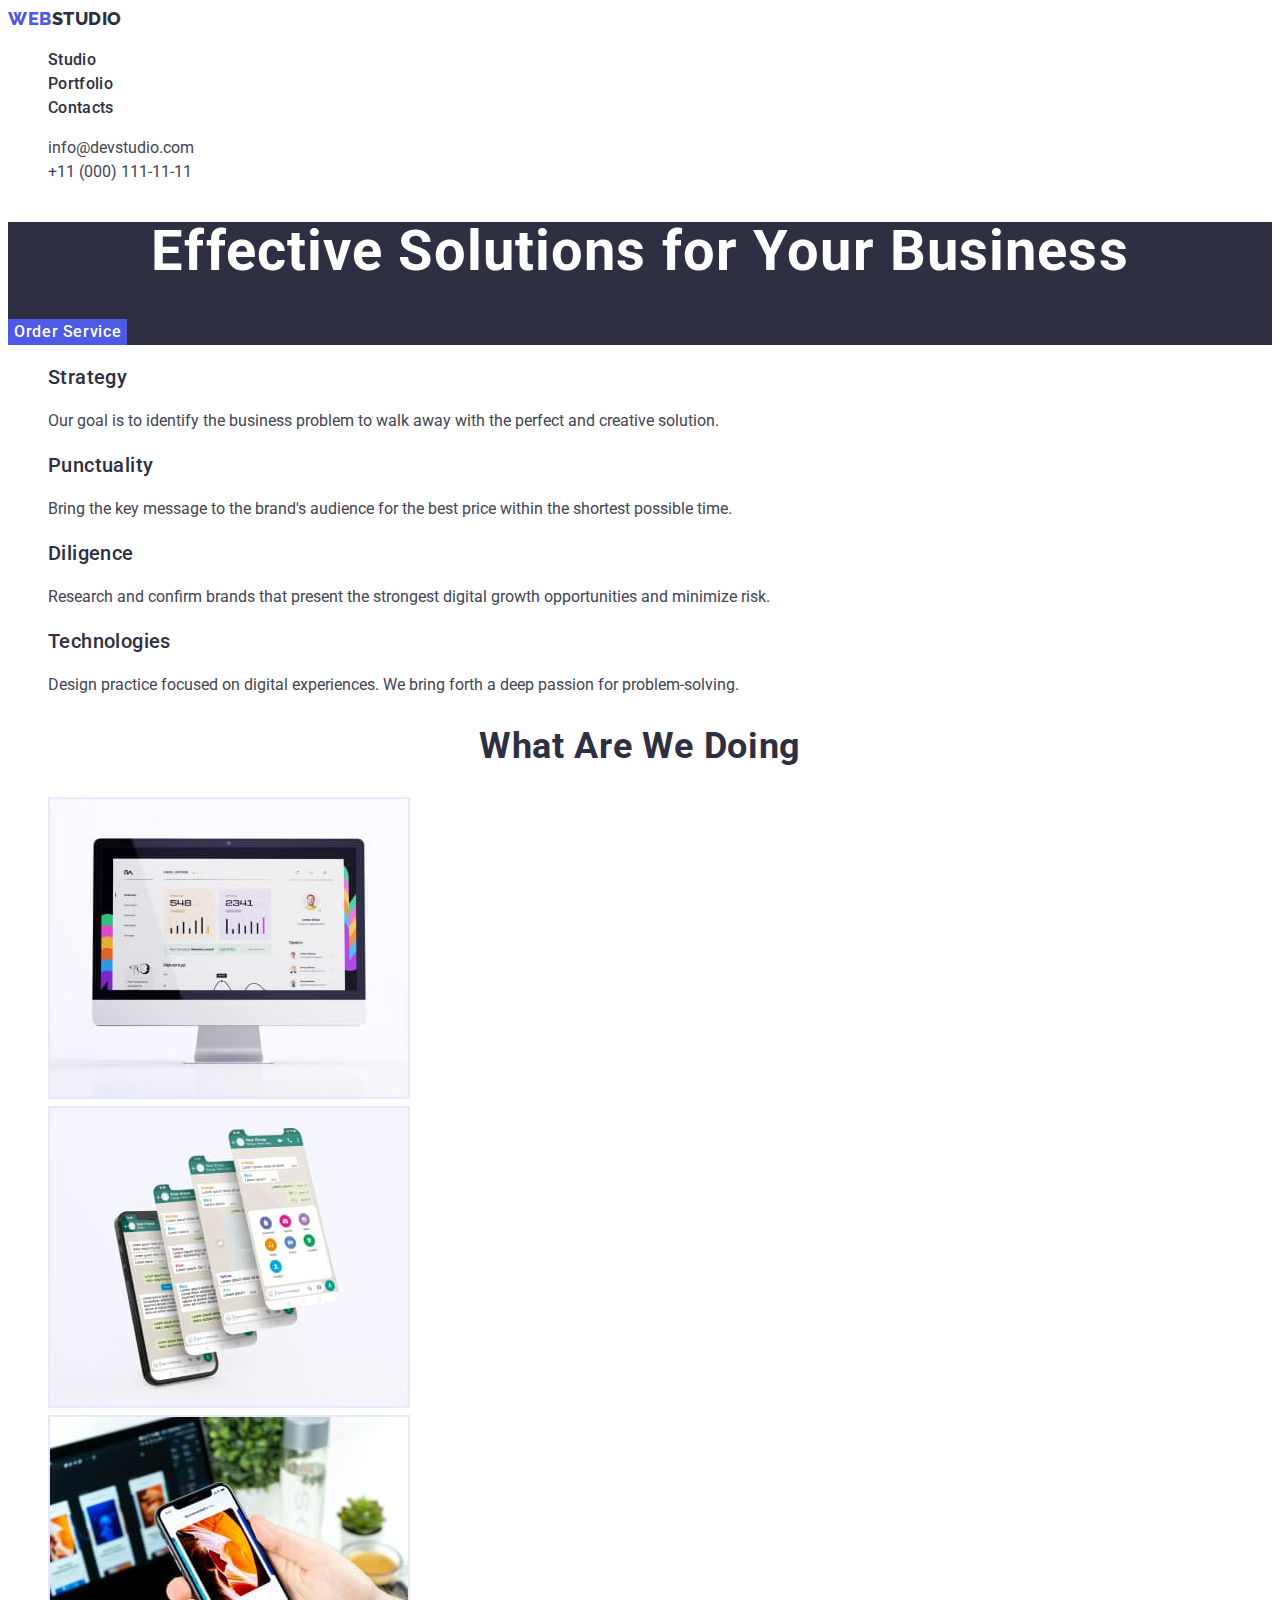
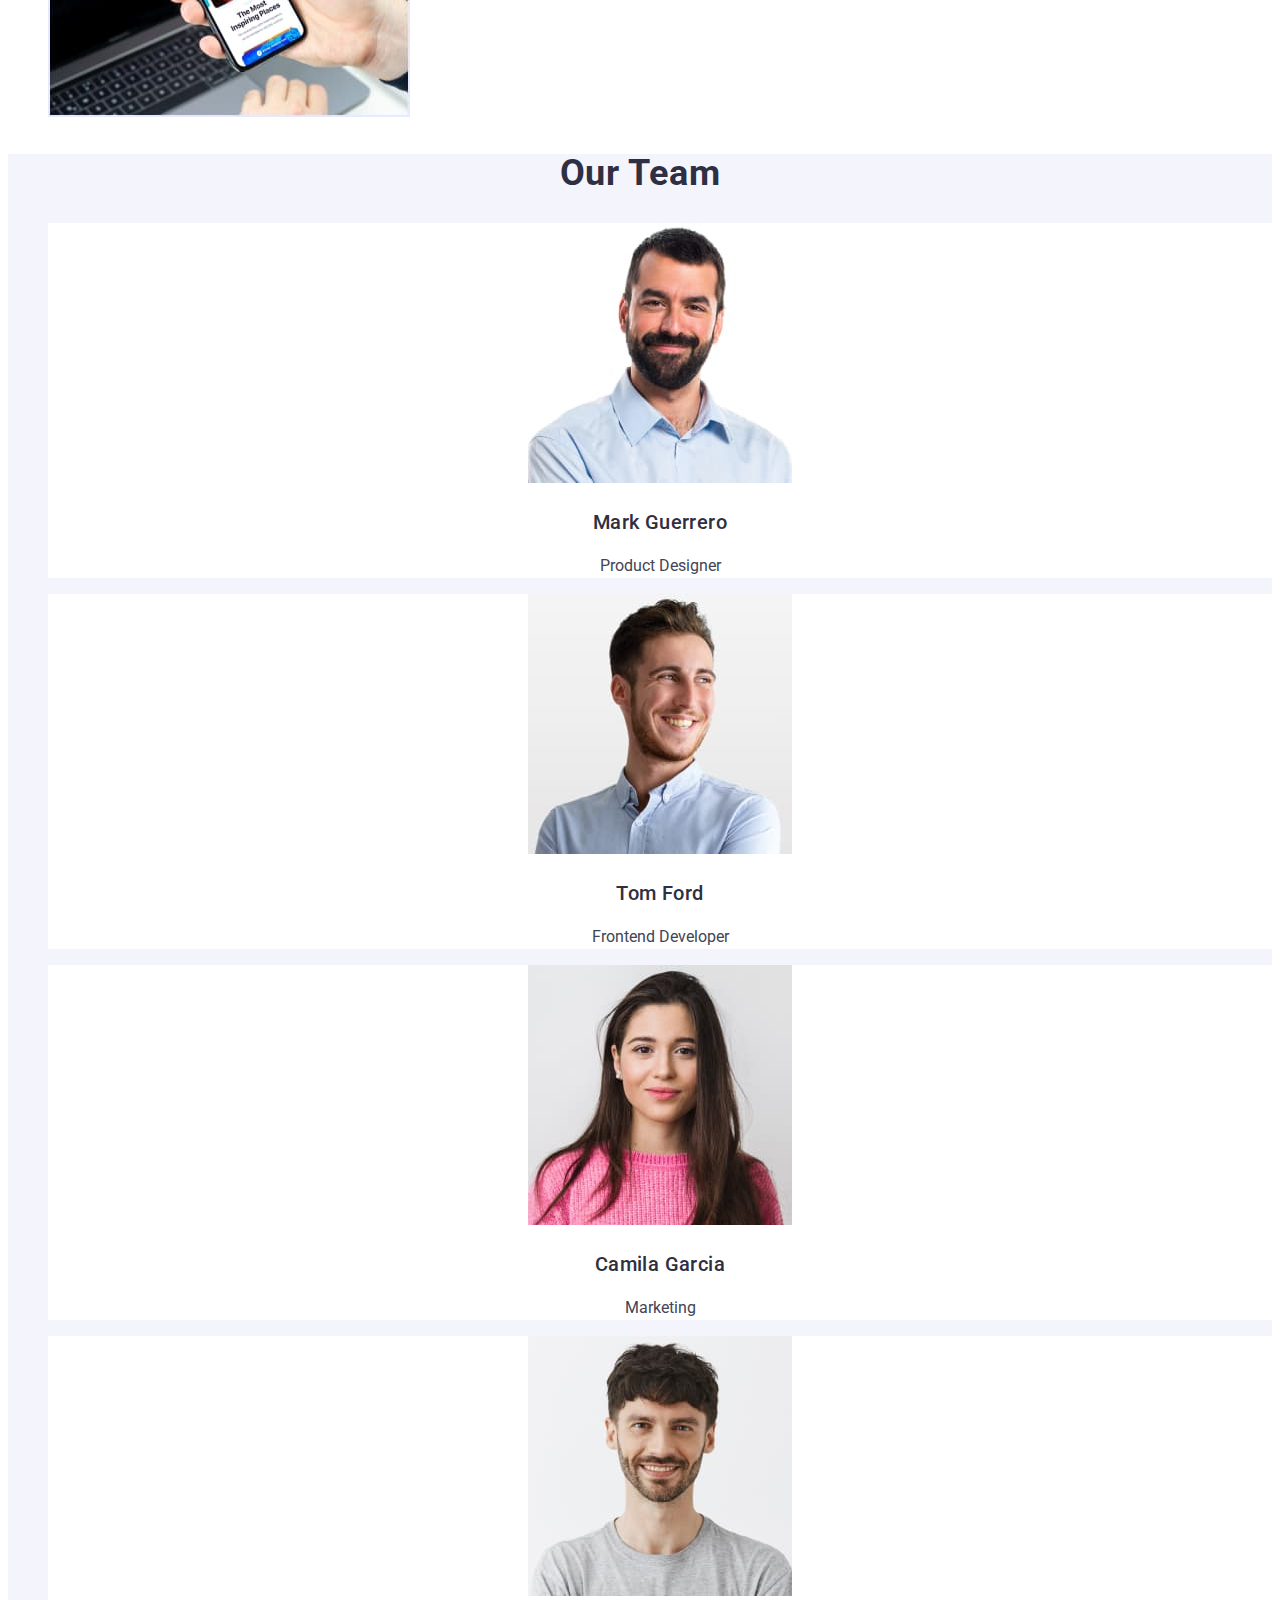
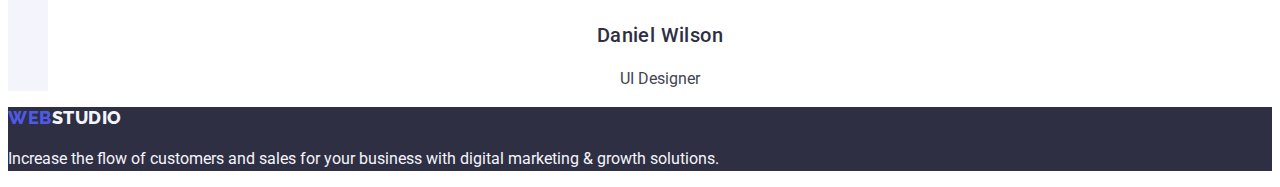
==== commit 76b037bd: "Correct errors 5" ====
--- a/index.html
+++ b/index.html
@@ -6,31 +6,28 @@
     <meta name="viewport" content="width=device-width, initial-scale=1.0" />
     <link href="./css/styles.css" rel="stylesheet" type="text/css" />
     <link href="./portfolio.html" rel="next" type="text/html" />
+    <link rel="preconnect" href="https://fonts.googleapis.com" />
+    <link rel="preconnect" href="https://fonts.gstatic.com" crossorigin />
     <link
       href="https://fonts.googleapis.com/css2?family=Raleway:wght@800&family=Roboto:wght@400;500;700;900&display=swap"
       rel="stylesheet"
     />
-    <!-- До сайту підключені Google шрифти використовуючи посилання https://fonts.googleapis.com
-    До сайту підключені Google шрифти використовуючи посилання https://fonts.gstatic.com -->
     <title>Студія</title>
   </head>
   <body>
     <header>
       <nav>
-        <a class="logo link" href="./index.html"
-          >Web<span class="logo-color1">Studio</span></a
+        <a class="logo logo-blue link" href="./index.html"
+          >Web<span class="logo-color-one">Studio</span></a
         >
         <ul class="list">
           <li>
             <a class="navigation link" href="./index.html">Studio</a>
           </li>
           <li>
-            <a class="navigation link" target="_blank" href="./portfolio.html"
-              >Portfolio</a
-            >
+            <a class="navigation link" href="./portfolio.html">Portfolio</a>
           </li>
           <li>
-            <!-- значення href видалила -->
             <a class="navigation link" href="">Contacts</a>
           </li>
         </ul>
@@ -52,38 +49,38 @@
     </header>
 
     <main class="main-block">
-      <section class="section-1">
-        <h1 class="title-first">Effective Solutions for Your Business</h1>
+      <section class="section-one">
+        <h1 class="title-one">Effective Solutions for Your Business</h1>
         <button class="button order-service" type="button">
           Order Service
         </button>
       </section>
-      <section class="section-2">
-        <h2 class="title-2" hidden>Advantages</h2>
+      <section class="section-two">
+        <h2 class="title-two" hidden>Advantages</h2>
         <ul class="list">
           <li>
-            <h3 class="title-3">Strategy</h3>
+            <h3 class="title-three">Strategy</h3>
             <p class="text">
               Our goal is to identify the business problem to walk away with the
               perfect and creative solution.
             </p>
           </li>
           <li>
-            <h3 class="title-3">Punctuality</h3>
+            <h3 class="title-three">Punctuality</h3>
             <p class="text">
               Bring the key message to the brand's audience for the best price
               within the shortest possible time.
             </p>
           </li>
           <li>
-            <h3 class="title-3">Diligence</h3>
+            <h3 class="title-three">Diligence</h3>
             <p class="text">
               Research and confirm brands that present the strongest digital
               growth opportunities and minimize risk.
             </p>
           </li>
           <li>
-            <h3 class="title-3">Technologies</h3>
+            <h3 class="title-three">Technologies</h3>
             <p class="text">
               Design practice focused on digital experiences. We bring forth a
               deep passion for problem-solving.
@@ -91,11 +88,12 @@
           </li>
         </ul>
       </section>
-      <section class="section-3">
-        <h2 class="title-2">What are we doing</h2>
+      <section class="section-three">
+        <h2 class="title-two">What are we doing</h2>
         <ul class="list">
           <li>
             <img
+              class="image-border"
               src="./images/proposal1.jpg"
               alt="A website with graphs is open on the monitor"
               width="360"
@@ -104,6 +102,7 @@
           </li>
           <li>
             <img
+              class="image-border"
               src="./images/proposal2.jpg"
               alt="Four screens of phones with chat correspondence"
               width="360"
@@ -112,6 +111,7 @@
           </li>
           <li>
             <img
+              class="image-border"
               src="./images/proposal3.jpg"
               alt="A phone with an open application and a laptop with an open website"
               width="360"
@@ -120,8 +120,8 @@
           </li>
         </ul>
       </section>
-      <section class="section-4">
-        <h2 class="title-2">Our team</h2>
+      <section class="section-four">
+        <h2 class="title-two">Our team</h2>
         <ul class="list">
           <li class="team-cards">
             <img
@@ -130,7 +130,7 @@
               width="264"
               height="260"
             />
-            <h3 class="title-3">Mark Guerrero</h3>
+            <h3 class="title-three">Mark Guerrero</h3>
             <p class="text">Product Designer</p>
           </li>
           <li class="team-cards">
@@ -140,7 +140,7 @@
               width="264"
               height="260"
             />
-            <h3 class="title-3">Tom Ford</h3>
+            <h3 class="title-three">Tom Ford</h3>
             <p class="text">Frontend Developer</p>
           </li>
           <li class="team-cards">
@@ -150,7 +150,7 @@
               width="264"
               height="260"
             />
-            <h3 class="title-3">Camila Garcia</h3>
+            <h3 class="title-three">Camila Garcia</h3>
             <p class="text">Marketing</p>
           </li>
           <li class="team-cards">
@@ -160,7 +160,7 @@
               width="264"
               height="260"
             />
-            <h3 class="title-3">Daniel Wilson</h3>
+            <h3 class="title-three">Daniel Wilson</h3>
             <p class="text">UI Designer</p>
           </li>
         </ul>
@@ -168,8 +168,8 @@
     </main>
 
     <footer class="footer">
-      <a class="logo link" href="./index.html"
-        >Web<span class="logo-color2">Studio</span></a
+      <a class="logo logo-blue link" href="./index.html"
+        >Web<span class="logo-color-two">Studio</span></a
       >
       <p class="text">
         Increase the flow of customers and sales for your business with digital
--- a/css/styles.css
+++ b/css/styles.css
@@ -3,8 +3,8 @@
   --secondary-dark-color: #2e2f42;
   --primary-white-color: #ffffff;
   --border-light-color: #e7e9fc;
-  --bg-color1: #fcfcfc;
-  --bg-color2: #f4f4fd;
+  --bg-color-one: #fcfcfc;
+  --bg-color-two: #f4f4fd;
   --active-link-color: #404bbf;
   --blue-color: #4d5ae5;
 }
@@ -16,13 +16,9 @@
   background-color: var(--primary-white-color);
   font-size: 16px;
   line-height: 150%;
-  letter-spacing: 0.02em;
 }
 
-/* styles for HEADER */
-
 .logo {
-  color: var(--blue-color);
   font-family: "Raleway", sans-serif;
   font-weight: 800;
   font-size: 18px;
@@ -31,24 +27,33 @@
   text-transform: uppercase;
 }
 
-.link,
-.work-example.link {
+.logo-blue,
+.filter {
+  color: var(--blue-color);
+}
+
+.list {
+  list-style: none;
+}
+
+.link {
   text-decoration: none;
 }
 
-.logo-color1 {
+.list .address.link,
+.work-example.link {
+  color: var(--primary-dark-color);
+}
+
+.logo-color-one,
+.list .navigation.link,
+.title-two,
+.title-three,
+.portfolio {
   color: var(--secondary-dark-color);
 }
 
-.list,
-.list .address.link,
-.work-example.link {
-  color: var(--primary-dark-color);
-  list-style: none;
-}
-
 .list .navigation.link {
-  color: var(--secondary-dark-color);
   font-weight: 500;
   font-size: 16px;
   line-height: 1.5;
@@ -56,31 +61,22 @@
 }
 
 .list .navigation.link:hover,
-.list .navigation.link:focus {
+.list .navigation.link:focus,
+.list .address.link:hover,
+.list .address.link:focus {
   color: var(--active-link-color);
-  text-decoration: underline var(--active-link-color) 4px;
 }
 
 .contacts {
   font-style: normal;
 }
 
-.list .address.link:hover,
-.list .address.link:focus {
-  color: var(--active-link-color);
-}
-
-/* styles for content of MAIN PAGE */
-
-.main-block {
-  background-color: var(--bg-color1);
-}
-
-.section-1 {
+.section-one,
+footer {
   background-color: var(--secondary-dark-color);
 }
 
-.title-first {
+.title-one {
   color: var(--primary-white-color);
   font-weight: 700;
   font-size: 56px;
@@ -91,7 +87,6 @@
 
 .button {
   font-family: "Roboto", sans-serif;
-  font-weight: 400;
   font-size: 16px;
   line-height: 150%;
   font-weight: 500;
@@ -113,8 +108,7 @@
   background-color: var(--active-link-color);
 }
 
-.title-2 {
-  color: var(--secondary-dark-color);
+.title-two {
   font-weight: 700;
   font-size: 36px;
   line-height: 111%;
@@ -123,21 +117,20 @@
   text-transform: capitalize;
 }
 
-.title-3,
+.title-three,
 .portfolio {
   font-weight: 500;
   font-size: 20px;
   line-height: 120%;
-  color: var(--secondary-dark-color);
   letter-spacing: 0.02em;
 }
 
-img {
+.image-border {
   border: 1px solid var(--border-light-color);
 }
 
-.section-4 {
-  background-color: var(--bg-color2);
+.section-four {
+  background-color: var(--bg-color-two);
 }
 
 .team-cards {
@@ -145,22 +138,13 @@
   text-align: center;
 }
 
-/* styles for FOOTER */
-
-footer {
-  background-color: var(--secondary-dark-color);
-  color: var(--bg-color2);
+footer,
+.logo-color-two {
+  color: var(--bg-color-two);
 }
 
-.logo-color2 {
-  color: var(--bg-color2);
-}
-
-/* styles for content of PORTFOLIO */
-
 .filter {
-  color: var(--blue-color);
-  background-color: var(--bg-color2);
+  background-color: var(--bg-color-two);
   border: 1px solid var(--border-light-color);
 }
 
@@ -169,20 +153,12 @@
   color: var(--primary-white-color);
 }
 
-.work-example {
-  border: 1px solid var(--border-light-color);
-}
-
 .work-example.link:hover,
 .work-example.link:focus {
   text-decoration: none;
   color: var(--secondary-dark-color);
 }
 
-.pictures {
-  border: none;
-}
-
 .portfolio {
   text-align: left;
 }
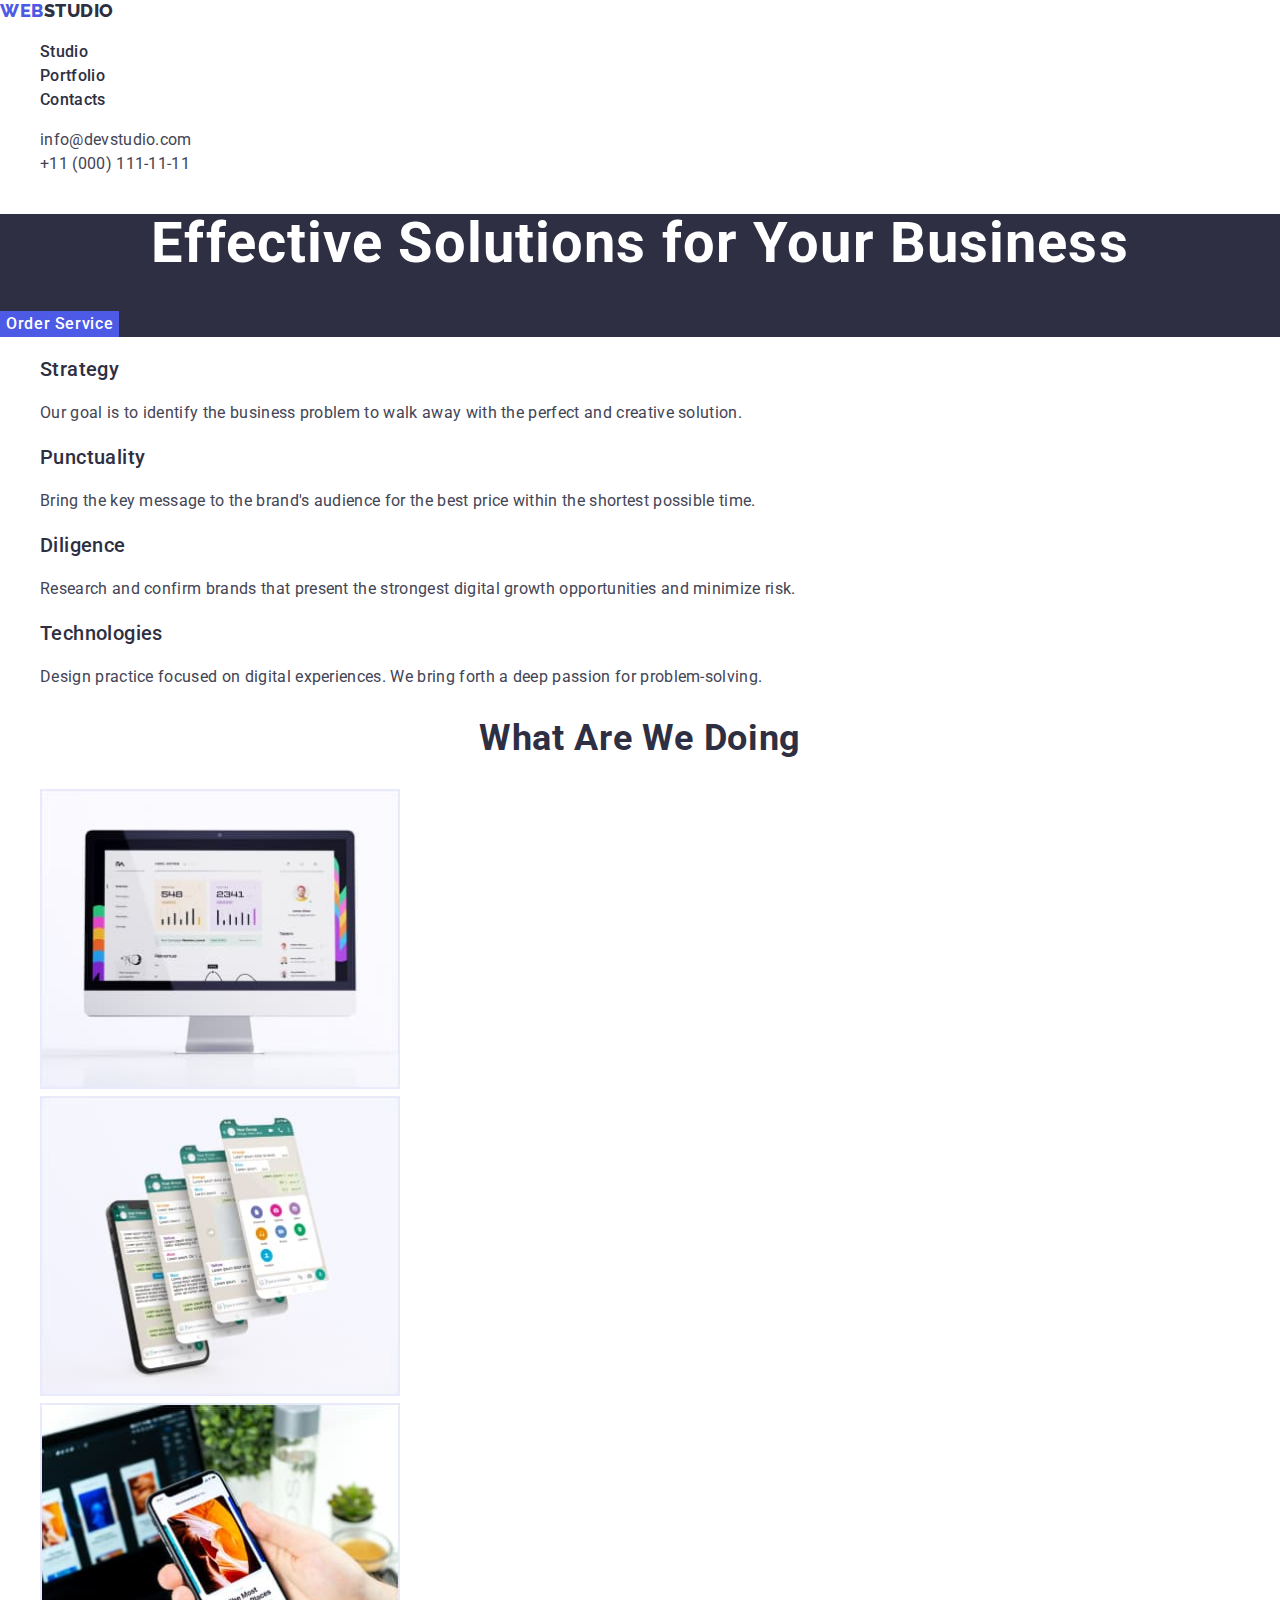
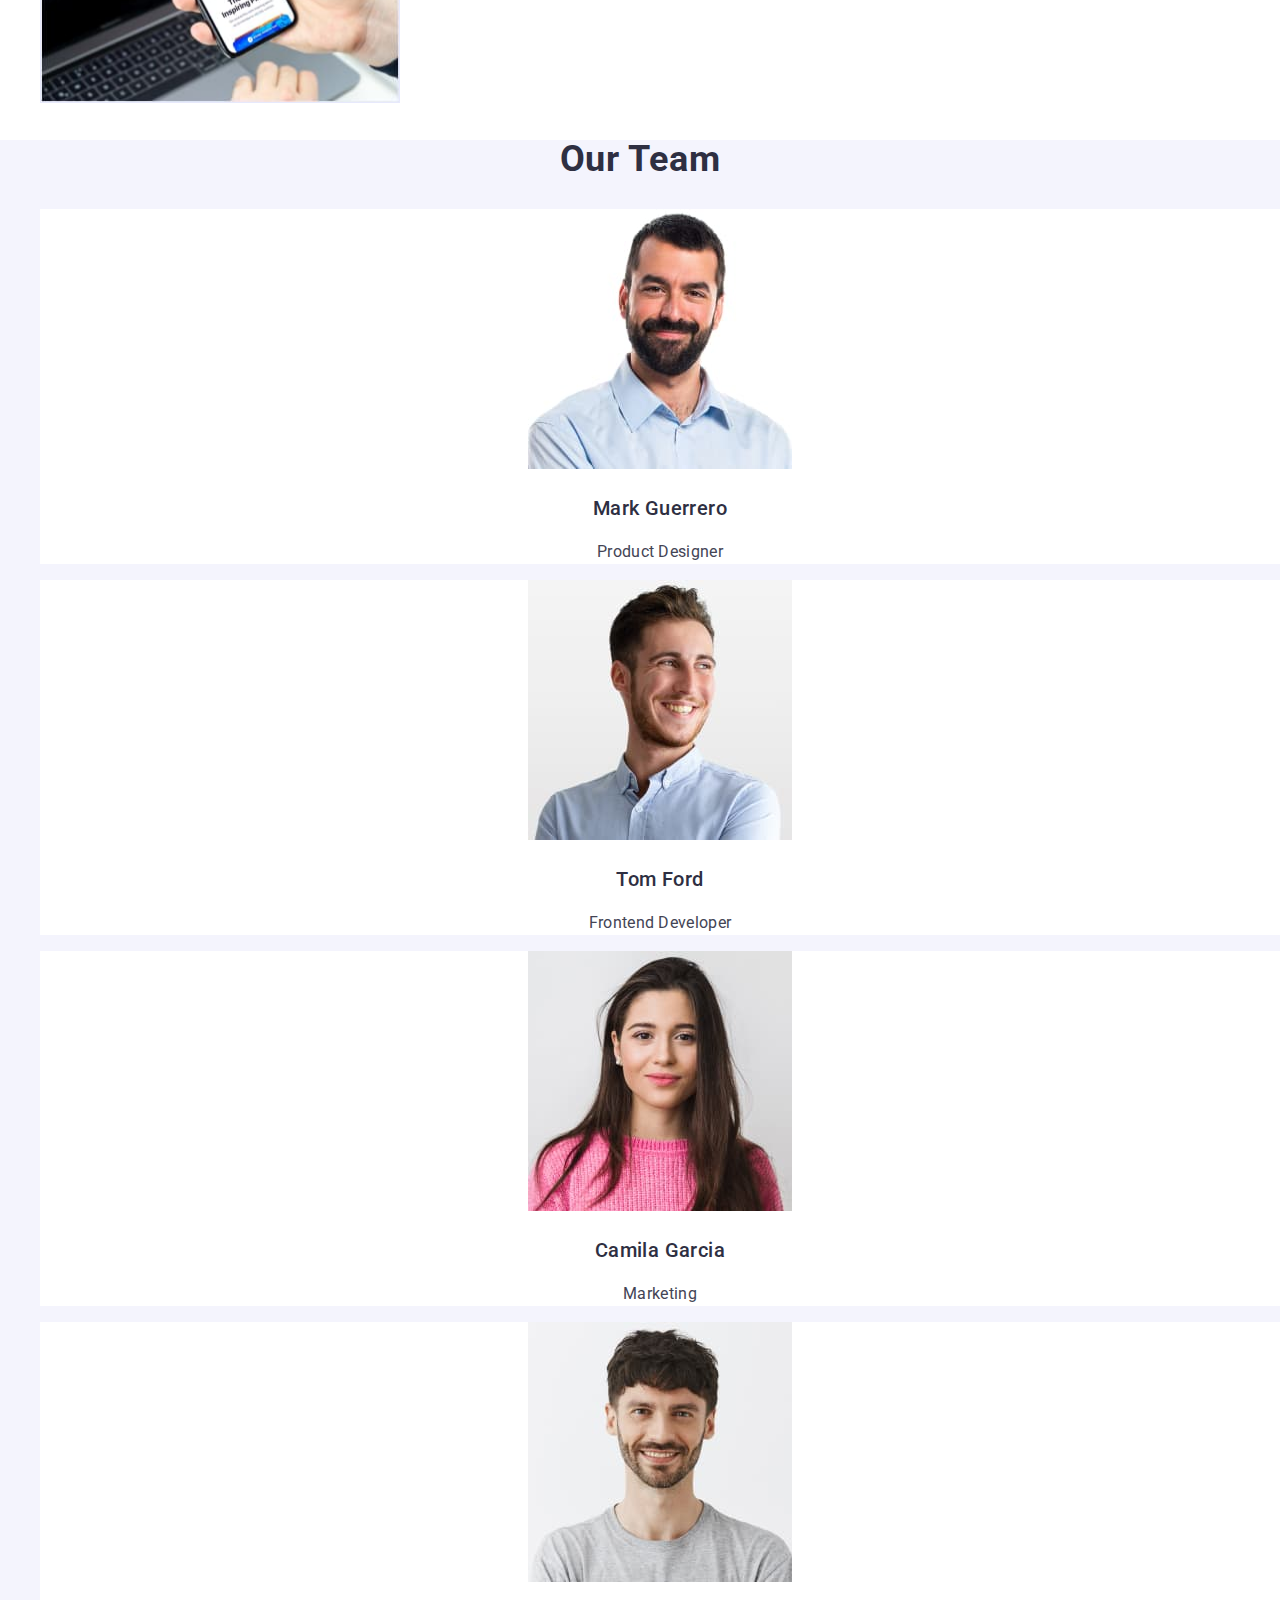
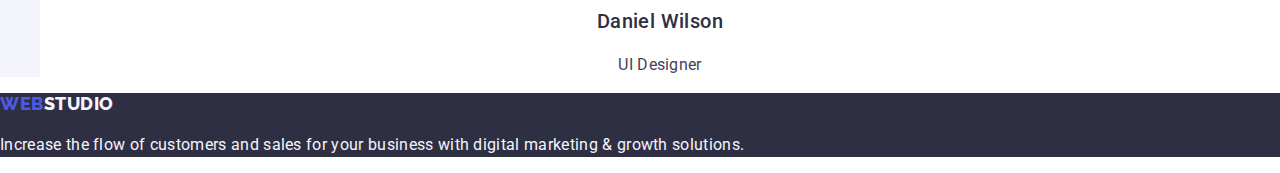
==== commit 9ae0eb01: "Change some classe's names" ====
--- a/index.html
+++ b/index.html
@@ -4,43 +4,47 @@
     <meta charset="UTF-8" />
     <meta http-equiv="X-UA-Compatible" content="IE=edge" />
     <meta name="viewport" content="width=device-width, initial-scale=1.0" />
-    <link href="./css/styles.css" rel="stylesheet" type="text/css" />
-    <link href="./portfolio.html" rel="next" type="text/html" />
+    <title>Студія</title>
     <link rel="preconnect" href="https://fonts.googleapis.com" />
     <link rel="preconnect" href="https://fonts.gstatic.com" crossorigin />
     <link
       href="https://fonts.googleapis.com/css2?family=Raleway:wght@800&family=Roboto:wght@400;500;700;900&display=swap"
       rel="stylesheet"
     />
-    <title>Студія</title>
+    <link
+      rel="stylesheet"
+      href="https://cdn.jsdelivr.net/npm/modern-normalize@2.0.0/modern-normalize.min.css"
+    />
+    <link href="./portfolio.html" rel="next" type="text/html" />
+    <link href="./css/styles.css" rel="stylesheet" type="text/css" />
   </head>
   <body>
     <header>
-      <nav>
-        <a class="logo logo-blue link" href="./index.html"
-          >Web<span class="logo-color-one">Studio</span></a
+      <nav class="nav">
+        <a class="nav-logo nav-logo-blue link" href="./index.html"
+          >Web<span class="nav-logo-dark">Studio</span></a
         >
-        <ul class="list">
+        <ul class="nav-pagination list">
           <li>
-            <a class="navigation link" href="./index.html">Studio</a>
+            <a class="nav-item link" href="./index.html">Studio</a>
           </li>
           <li>
-            <a class="navigation link" href="./portfolio.html">Portfolio</a>
+            <a class="nav-item link" href="./portfolio.html">Portfolio</a>
           </li>
           <li>
-            <a class="navigation link" href="">Contacts</a>
+            <a class="nav-item link" href="">Contacts</a>
           </li>
         </ul>
       </nav>
-      <address class="contacts">
-        <ul class="list">
+      <address class="nav-contacts">
+        <ul class="contacts-menu list">
           <li>
-            <a class="address link" href="mailto:info@devstudio.com"
+            <a class="contacts-item link" href="mailto:info@devstudio.com"
               >info@devstudio.com</a
             >
           </li>
           <li>
-            <a class="address link" href="tel:+110001111111"
+            <a class="contacts-item link" href="tel:+110001111111"
               >+11 (000) 111-11-11</a
             >
           </li>
@@ -168,8 +172,8 @@
     </main>
 
     <footer class="footer">
-      <a class="logo logo-blue link" href="./index.html"
-        >Web<span class="logo-color-two">Studio</span></a
+      <a class="nav-logo nav-logo-blue link" href="./index.html"
+        >Web<span class="nav-logo-light">Studio</span></a
       >
       <p class="text">
         Increase the flow of customers and sales for your business with digital
--- a/css/styles.css
+++ b/css/styles.css
@@ -18,7 +18,7 @@
   line-height: 150%;
 }
 
-.logo {
+.nav-logo {
   font-family: "Raleway", sans-serif;
   font-weight: 800;
   font-size: 18px;
@@ -27,7 +27,7 @@
   text-transform: uppercase;
 }
 
-.logo-blue,
+.nav-logo-blue,
 .filter {
   color: var(--blue-color);
 }
@@ -40,34 +40,42 @@
   text-decoration: none;
 }
 
-.list .address.link,
+.contacts-item.link,
 .work-example.link {
   color: var(--primary-dark-color);
 }
 
-.logo-color-one,
-.list .navigation.link,
+.nav-logo-dark,
+.nav-item.link,
 .title-two,
 .title-three,
 .portfolio {
   color: var(--secondary-dark-color);
 }
 
-.list .navigation.link {
+.nav-item.link {
   font-weight: 500;
   font-size: 16px;
   line-height: 1.5;
+}
+
+.nav-item.link,
+.contacts-item,
+.title-one,
+.title-two,
+.title-three,
+.portfolio,
+.text {
   letter-spacing: 0.02em;
 }
-
-.list .navigation.link:hover,
-.list .navigation.link:focus,
-.list .address.link:hover,
-.list .address.link:focus {
+.nav-item.link:hover,
+.nav-item.link:focus,
+.contacts-item.link:hover,
+.contacts-item.link:focus {
   color: var(--active-link-color);
 }
 
-.contacts {
+.nav-contacts {
   font-style: normal;
 }
 
@@ -81,7 +89,6 @@
   font-weight: 700;
   font-size: 56px;
   line-height: 107%;
-  letter-spacing: 0.02em;
   text-align: center;
 }
 
@@ -112,7 +119,6 @@
   font-weight: 700;
   font-size: 36px;
   line-height: 111%;
-  letter-spacing: 0.02em;
   text-align: center;
   text-transform: capitalize;
 }
@@ -122,7 +128,6 @@
   font-weight: 500;
   font-size: 20px;
   line-height: 120%;
-  letter-spacing: 0.02em;
 }
 
 .image-border {
@@ -139,7 +144,7 @@
 }
 
 footer,
-.logo-color-two {
+.nav-logo-light {
   color: var(--bg-color-two);
 }
 
